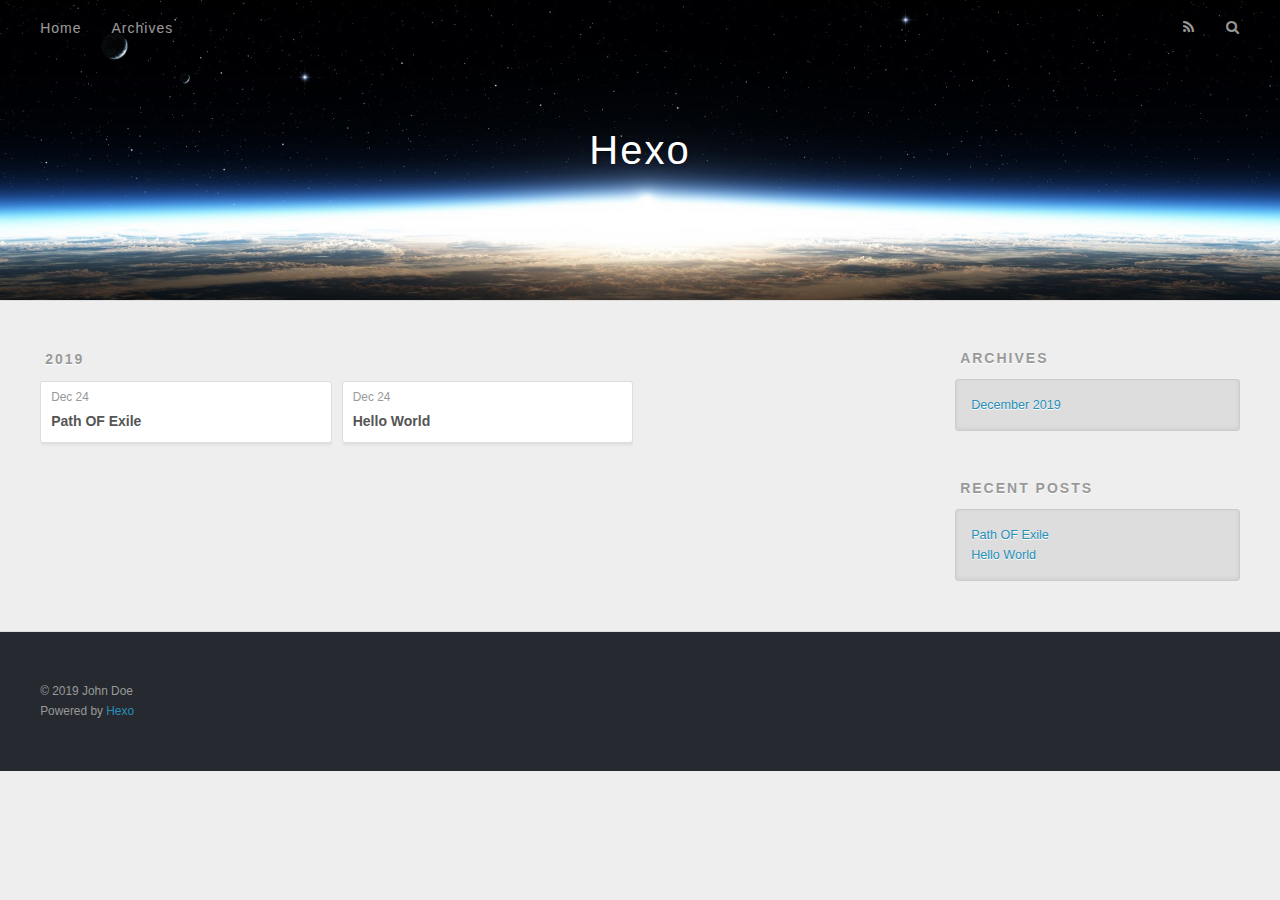
==== archives/index.html @ 82dcbf18 "Site updated: 2019-12-24 17:06:49" ====
<!DOCTYPE html>
<html>
<head>
  <meta charset="utf-8">
  

  
  <title>Archives | Hexo</title>
  <meta name="viewport" content="width=device-width, initial-scale=1, maximum-scale=1">
  <meta property="og:type" content="website">
<meta property="og:title" content="Hexo">
<meta property="og:url" content="http://yoursite.com/archives/index.html">
<meta property="og:site_name" content="Hexo">
<meta property="og:locale" content="en_US">
<meta property="article:author" content="John Doe">
<meta name="twitter:card" content="summary">
  
    <link rel="alternate" href="/atom.xml" title="Hexo" type="application/atom+xml">
  
  
    <link rel="icon" href="/favicon.png">
  
  
    <link href="//fonts.googleapis.com/css?family=Source+Code+Pro" rel="stylesheet" type="text/css">
  
  
<link rel="stylesheet" href="/css/style.css">

<meta name="generator" content="Hexo 4.2.0"></head>

<body>
  <div id="container">
    <div id="wrap">
      <header id="header">
  <div id="banner"></div>
  <div id="header-outer" class="outer">
    <div id="header-title" class="inner">
      <h1 id="logo-wrap">
        <a href="/" id="logo">Hexo</a>
      </h1>
      
    </div>
    <div id="header-inner" class="inner">
      <nav id="main-nav">
        <a id="main-nav-toggle" class="nav-icon"></a>
        
          <a class="main-nav-link" href="/">Home</a>
        
          <a class="main-nav-link" href="/archives">Archives</a>
        
      </nav>
      <nav id="sub-nav">
        
          <a id="nav-rss-link" class="nav-icon" href="/atom.xml" title="RSS Feed"></a>
        
        <a id="nav-search-btn" class="nav-icon" title="Search"></a>
      </nav>
      <div id="search-form-wrap">
        <form action="//google.com/search" method="get" accept-charset="UTF-8" class="search-form"><input type="search" name="q" class="search-form-input" placeholder="Search"><button type="submit" class="search-form-submit">&#xF002;</button><input type="hidden" name="sitesearch" value="http://yoursite.com"></form>
      </div>
    </div>
  </div>
</header>
      <div class="outer">
        <section id="main">
  
  
    
    
      
      
      <section class="archives-wrap">
        <div class="archive-year-wrap">
          <a href="/archives/2019" class="archive-year">2019</a>
        </div>
        <div class="archives">
    
    <article class="archive-article archive-type-post">
  <div class="archive-article-inner">
    <header class="archive-article-header">
      <a href="/2019/12/24/Path-OF-Exile/" class="archive-article-date">
  <time datetime="2019-12-24T11:16:27.000Z" itemprop="datePublished">Dec 24</time>
</a>
      
  
    <h1 itemprop="name">
      <a class="archive-article-title" href="/2019/12/24/Path-OF-Exile/">Path OF Exile</a>
    </h1>
  

    </header>
  </div>
</article>
  
    
    
    <article class="archive-article archive-type-post">
  <div class="archive-article-inner">
    <header class="archive-article-header">
      <a href="/2019/12/24/hello-world/" class="archive-article-date">
  <time datetime="2019-12-24T11:14:41.063Z" itemprop="datePublished">Dec 24</time>
</a>
      
  
    <h1 itemprop="name">
      <a class="archive-article-title" href="/2019/12/24/hello-world/">Hello World</a>
    </h1>
  

    </header>
  </div>
</article>
  
  
    </div></section>
  


</section>
        
          <aside id="sidebar">
  
    

  
    

  
    
  
    
  <div class="widget-wrap">
    <h3 class="widget-title">Archives</h3>
    <div class="widget">
      <ul class="archive-list"><li class="archive-list-item"><a class="archive-list-link" href="/archives/2019/12/">December 2019</a></li></ul>
    </div>
  </div>


  
    
  <div class="widget-wrap">
    <h3 class="widget-title">Recent Posts</h3>
    <div class="widget">
      <ul>
        
          <li>
            <a href="/2019/12/24/Path-OF-Exile/">Path OF Exile</a>
          </li>
        
          <li>
            <a href="/2019/12/24/hello-world/">Hello World</a>
          </li>
        
      </ul>
    </div>
  </div>

  
</aside>
        
      </div>
      <footer id="footer">
  
  <div class="outer">
    <div id="footer-info" class="inner">
      &copy; 2019 John Doe<br>
      Powered by <a href="http://hexo.io/" target="_blank">Hexo</a>
    </div>
  </div>
</footer>
    </div>
    <nav id="mobile-nav">
  
    <a href="/" class="mobile-nav-link">Home</a>
  
    <a href="/archives" class="mobile-nav-link">Archives</a>
  
</nav>
    

<script src="//ajax.googleapis.com/ajax/libs/jquery/2.0.3/jquery.min.js"></script>


  
<link rel="stylesheet" href="/fancybox/jquery.fancybox.css">

  
<script src="/fancybox/jquery.fancybox.pack.js"></script>




<script src="/js/script.js"></script>




  </div>
</body>
</html>
---- css/style.css ----
body {
  width: 100%;
}
body:before,
body:after {
  content: "";
  display: table;
}
body:after {
  clear: both;
}
html,
body,
div,
span,
applet,
object,
iframe,
h1,
h2,
h3,
h4,
h5,
h6,
p,
blockquote,
pre,
a,
abbr,
acronym,
address,
big,
cite,
code,
del,
dfn,
em,
img,
ins,
kbd,
q,
s,
samp,
small,
strike,
strong,
sub,
sup,
tt,
var,
dl,
dt,
dd,
ol,
ul,
li,
fieldset,
form,
label,
legend,
table,
caption,
tbody,
tfoot,
thead,
tr,
th,
td {
  margin: 0;
  padding: 0;
  border: 0;
  outline: 0;
  font-weight: inherit;
  font-style: inherit;
  font-family: inherit;
  font-size: 100%;
  vertical-align: baseline;
}
body {
  line-height: 1;
  color: #000;
  background: #fff;
}
ol,
ul {
  list-style: none;
}
table {
  border-collapse: separate;
  border-spacing: 0;
  vertical-align: middle;
}
caption,
th,
td {
  text-align: left;
  font-weight: normal;
  vertical-align: middle;
}
a img {
  border: none;
}
input,
button {
  margin: 0;
  padding: 0;
}
input::-moz-focus-inner,
button::-moz-focus-inner {
  border: 0;
  padding: 0;
}
@font-face {
  font-family: FontAwesome;
  font-style: normal;
  font-weight: normal;
  src: url("fonts/fontawesome-webfont.eot?v=#4.0.3");
  src: url("fonts/fontawesome-webfont.eot?#iefix&v=#4.0.3") format("embedded-opentype"), url("fonts/fontawesome-webfont.woff?v=#4.0.3") format("woff"), url("fonts/fontawesome-webfont.ttf?v=#4.0.3") format("truetype"), url("fonts/fontawesome-webfont.svg#fontawesomeregular?v=#4.0.3") format("svg");
}
html,
body,
#container {
  height: 100%;
}
body {
  background: #eee;
  font: 14px -apple-system, BlinkMacSystemFont, "Segoe UI", "Roboto", "Oxygen", "Ubuntu", "Cantarell", "Fira Sans", "Droid Sans", "Helvetica Neue", sans-serif;
  -webkit-text-size-adjust: 100%;
}
.outer {
  max-width: 1220px;
  margin: 0 auto;
  padding: 0 20px;
}
.outer:before,
.outer:after {
  content: "";
  display: table;
}
.outer:after {
  clear: both;
}
.inner {
  display: inline;
  float: left;
  width: 98.33333333333333%;
  margin: 0 0.833333333333333%;
}
.left,
.alignleft {
  float: left;
}
.right,
.alignright {
  float: right;
}
.clear {
  clear: both;
}
#container {
  position: relative;
}
.mobile-nav-on {
  overflow: hidden;
}
#wrap {
  height: 100%;
  width: 100%;
  position: absolute;
  top: 0;
  left: 0;
  -webkit-transition: 0.2s ease-out;
  -moz-transition: 0.2s ease-out;
  -ms-transition: 0.2s ease-out;
  transition: 0.2s ease-out;
  z-index: 1;
  background: #eee;
}
.mobile-nav-on #wrap {
  left: 280px;
}
@media screen and (min-width: 768px) {
  #main {
    display: inline;
    float: left;
    width: 73.33333333333333%;
    margin: 0 0.833333333333333%;
  }
}
.article-date,
.article-category-link,
.archive-year,
.widget-title {
  text-decoration: none;
  text-transform: uppercase;
  letter-spacing: 2px;
  color: #999;
  margin-bottom: 1em;
  margin-left: 5px;
  line-height: 1em;
  text-shadow: 0 1px #fff;
  font-weight: bold;
}
.article-inner,
.archive-article-inner {
  background: #fff;
  -webkit-box-shadow: 1px 2px 3px #ddd;
  box-shadow: 1px 2px 3px #ddd;
  border: 1px solid #ddd;
  border-radius: 3px;
}
.article-entry h1,
.widget h1 {
  font-size: 2em;
}
.article-entry h2,
.widget h2 {
  font-size: 1.5em;
}
.article-entry h3,
.widget h3 {
  font-size: 1.3em;
}
.article-entry h4,
.widget h4 {
  font-size: 1.2em;
}
.article-entry h5,
.widget h5 {
  font-size: 1em;
}
.article-entry h6,
.widget h6 {
  font-size: 1em;
  color: #999;
}
.article-entry hr,
.widget hr {
  border: 1px dashed #ddd;
}
.article-entry strong,
.widget strong {
  font-weight: bold;
}
.article-entry em,
.widget em,
.article-entry cite,
.widget cite {
  font-style: italic;
}
.article-entry sup,
.widget sup,
.article-entry sub,
.widget sub {
  font-size: 0.75em;
  line-height: 0;
  position: relative;
  vertical-align: baseline;
}
.article-entry sup,
.widget sup {
  top: -0.5em;
}
.article-entry sub,
.widget sub {
  bottom: -0.2em;
}
.article-entry small,
.widget small {
  font-size: 0.85em;
}
.article-entry acronym,
.widget acronym,
.article-entry abbr,
.widget abbr {
  border-bottom: 1px dotted;
}
.article-entry ul,
.widget ul,
.article-entry ol,
.widget ol,
.article-entry dl,
.widget dl {
  margin: 0 20px;
  line-height: 1.6em;
}
.article-entry ul ul,
.widget ul ul,
.article-entry ol ul,
.widget ol ul,
.article-entry ul ol,
.widget ul ol,
.article-entry ol ol,
.widget ol ol {
  margin-top: 0;
  margin-bottom: 0;
}
.article-entry ul,
.widget ul {
  list-style: disc;
}
.article-entry ol,
.widget ol {
  list-style: decimal;
}
.article-entry dt,
.widget dt {
  font-weight: bold;
}
#header {
  height: 300px;
  position: relative;
  border-bottom: 1px solid #ddd;
}
#header:before,
#header:after {
  content: "";
  position: absolute;
  left: 0;
  right: 0;
  height: 40px;
}
#header:before {
  top: 0;
  background: -webkit-linear-gradient(rgba(0,0,0,0.2), transparent);
  background: -moz-linear-gradient(rgba(0,0,0,0.2), transparent);
  background: -ms-linear-gradient(rgba(0,0,0,0.2), transparent);
  background: linear-gradient(rgba(0,0,0,0.2), transparent);
}
#header:after {
  bottom: 0;
  background: -webkit-linear-gradient(transparent, rgba(0,0,0,0.2));
  background: -moz-linear-gradient(transparent, rgba(0,0,0,0.2));
  background: -ms-linear-gradient(transparent, rgba(0,0,0,0.2));
  background: linear-gradient(transparent, rgba(0,0,0,0.2));
}
#header-outer {
  height: 100%;
  position: relative;
}
#header-inner {
  position: relative;
  overflow: hidden;
}
#banner {
  position: absolute;
  top: 0;
  left: 0;
  width: 100%;
  height: 100%;
  background: url("images/banner.jpg") center #000;
  -webkit-background-size: cover;
  -moz-background-size: cover;
  background-size: cover;
  z-index: -1;
}
#header-title {
  text-align: center;
  height: 40px;
  position: absolute;
  top: 50%;
  left: 0;
  margin-top: -20px;
}
#logo,
#subtitle {
  text-decoration: none;
  color: #fff;
  font-weight: 300;
  text-shadow: 0 1px 4px rgba(0,0,0,0.3);
}
#logo {
  font-size: 40px;
  line-height: 40px;
  letter-spacing: 2px;
}
#subtitle {
  font-size: 16px;
  line-height: 16px;
  letter-spacing: 1px;
}
#subtitle-wrap {
  margin-top: 16px;
}
#main-nav {
  float: left;
  margin-left: -15px;
}
.nav-icon,
.main-nav-link {
  float: left;
  color: #fff;
  opacity: 0.6;
  text-decoration: none;
  text-shadow: 0 1px rgba(0,0,0,0.2);
  -webkit-transition: opacity 0.2s;
  -moz-transition: opacity 0.2s;
  -ms-transition: opacity 0.2s;
  transition: opacity 0.2s;
  display: block;
  padding: 20px 15px;
}
.nav-icon:hover,
.main-nav-link:hover {
  opacity: 1;
}
.nav-icon {
  font-family: FontAwesome;
  text-align: center;
  font-size: 14px;
  width: 14px;
  height: 14px;
  padding: 20px 15px;
  position: relative;
  cursor: pointer;
}
.main-nav-link {
  font-weight: 300;
  letter-spacing: 1px;
}
@media screen and (max-width: 479px) {
  .main-nav-link {
    display: none;
  }
}
#main-nav-toggle {
  display: none;
}
#main-nav-toggle:before {
  content: "\f0c9";
}
@media screen and (max-width: 479px) {
  #main-nav-toggle {
    display: block;
  }
}
#sub-nav {
  float: right;
  margin-right: -15px;
}
#nav-rss-link:before {
  content: "\f09e";
}
#nav-search-btn:before {
  content: "\f002";
}
#search-form-wrap {
  position: absolute;
  top: 15px;
  width: 150px;
  height: 30px;
  right: -150px;
  opacity: 0;
  -webkit-transition: 0.2s ease-out;
  -moz-transition: 0.2s ease-out;
  -ms-transition: 0.2s ease-out;
  transition: 0.2s ease-out;
}
#search-form-wrap.on {
  opacity: 1;
  right: 0;
}
@media screen and (max-width: 479px) {
  #search-form-wrap {
    width: 100%;
    right: -100%;
  }
}
.search-form {
  position: absolute;
  top: 0;
  left: 0;
  right: 0;
  background: #fff;
  padding: 5px 15px;
  border-radius: 15px;
  -webkit-box-shadow: 0 0 10px rgba(0,0,0,0.3);
  box-shadow: 0 0 10px rgba(0,0,0,0.3);
}
.search-form-input {
  border: none;
  background: none;
  color: #555;
  width: 100%;
  font: 13px -apple-system, BlinkMacSystemFont, "Segoe UI", "Roboto", "Oxygen", "Ubuntu", "Cantarell", "Fira Sans", "Droid Sans", "Helvetica Neue", sans-serif;
  outline: none;
}
.search-form-input::-webkit-search-results-decoration,
.search-form-input::-webkit-search-cancel-button {
  -webkit-appearance: none;
}
.search-form-submit {
  position: absolute;
  top: 50%;
  right: 10px;
  margin-top: -7px;
  font: 13px FontAwesome;
  border: none;
  background: none;
  color: #bbb;
  cursor: pointer;
}
.search-form-submit:hover,
.search-form-submit:focus {
  color: #777;
}
.article {
  margin: 50px 0;
}
.article-inner {
  overflow: hidden;
}
.article-meta:before,
.article-meta:after {
  content: "";
  display: table;
}
.article-meta:after {
  clear: both;
}
.article-date {
  float: left;
}
.article-category {
  float: left;
  line-height: 1em;
  color: #ccc;
  text-shadow: 0 1px #fff;
  margin-left: 8px;
}
.article-category:before {
  content: "\2022";
}
.article-category-link {
  margin: 0 12px 1em;
}
.article-header {
  padding: 20px 20px 0;
}
.article-title {
  text-decoration: none;
  font-size: 2em;
  font-weight: bold;
  color: #555;
  line-height: 1.1em;
  -webkit-transition: color 0.2s;
  -moz-transition: color 0.2s;
  -ms-transition: color 0.2s;
  transition: color 0.2s;
}
a.article-title:hover {
  color: #258fb8;
}
.article-entry {
  color: #555;
  padding: 0 20px;
}
.article-entry:before,
.article-entry:after {
  content: "";
  display: table;
}
.article-entry:after {
  clear: both;
}
.article-entry p,
.article-entry table {
  line-height: 1.6em;
  margin: 1.6em 0;
}
.article-entry h1,
.article-entry h2,
.article-entry h3,
.article-entry h4,
.article-entry h5,
.article-entry h6 {
  font-weight: bold;
}
.article-entry h1,
.article-entry h2,
.article-entry h3,
.article-entry h4,
.article-entry h5,
.article-entry h6 {
  line-height: 1.1em;
  margin: 1.1em 0;
}
.article-entry a {
  color: #258fb8;
  text-decoration: none;
}
.article-entry a:hover {
  text-decoration: underline;
}
.article-entry ul,
.article-entry ol,
.article-entry dl {
  margin-top: 1.6em;
  margin-bottom: 1.6em;
}
.article-entry img,
.article-entry video {
  max-width: 100%;
  height: auto;
  display: block;
  margin: auto;
}
.article-entry iframe {
  border: none;
}
.article-entry table {
  width: 100%;
  border-collapse: collapse;
  border-spacing: 0;
}
.article-entry th {
  font-weight: bold;
  border-bottom: 3px solid #ddd;
  padding-bottom: 0.5em;
}
.article-entry td {
  border-bottom: 1px solid #ddd;
  padding: 10px 0;
}
.article-entry blockquote {
  font-family: Georgia, "Times New Roman", serif;
  font-size: 1.4em;
  margin: 1.6em 20px;
  text-align: center;
}
.article-entry blockquote footer {
  font-size: 14px;
  margin: 1.6em 0;
  font-family: -apple-system, BlinkMacSystemFont, "Segoe UI", "Roboto", "Oxygen", "Ubuntu", "Cantarell", "Fira Sans", "Droid Sans", "Helvetica Neue", sans-serif;
}
.article-entry blockquote footer cite:before {
  content: "—";
  padding: 0 0.5em;
}
.article-entry .pullquote {
  text-align: left;
  width: 45%;
  margin: 0;
}
.article-entry .pullquote.left {
  margin-left: 0.5em;
  margin-right: 1em;
}
.article-entry .pullquote.right {
  margin-right: 0.5em;
  margin-left: 1em;
}
.article-entry .caption {
  color: #999;
  display: block;
  font-size: 0.9em;
  margin-top: 0.5em;
  position: relative;
  text-align: center;
}
.article-entry .video-container {
  position: relative;
  padding-top: 56.25%;
  height: 0;
  overflow: hidden;
}
.article-entry .video-container iframe,
.article-entry .video-container object,
.article-entry .video-container embed {
  position: absolute;
  top: 0;
  left: 0;
  width: 100%;
  height: 100%;
  margin-top: 0;
}
.article-more-link a {
  display: inline-block;
  line-height: 1em;
  padding: 6px 15px;
  border-radius: 15px;
  background: #eee;
  color: #999;
  text-shadow: 0 1px #fff;
  text-decoration: none;
}
.article-more-link a:hover {
  background: #258fb8;
  color: #fff;
  text-decoration: none;
  text-shadow: 0 1px #1e7293;
}
.article-footer {
  font-size: 0.85em;
  line-height: 1.6em;
  border-top: 1px solid #ddd;
  padding-top: 1.6em;
  margin: 0 20px 20px;
}
.article-footer:before,
.article-footer:after {
  content: "";
  display: table;
}
.article-footer:after {
  clear: both;
}
.article-footer a {
  color: #999;
  text-decoration: none;
}
.article-footer a:hover {
  color: #555;
}
.article-tag-list-item {
  float: left;
  margin-right: 10px;
}
.article-tag-list-link:before {
  content: "#";
}
.article-comment-link {
  float: right;
}
.article-comment-link:before {
  content: "\f075";
  font-family: FontAwesome;
  padding-right: 8px;
}
.article-share-link {
  cursor: pointer;
  float: right;
  margin-left: 20px;
}
.article-share-link:before {
  content: "\f064";
  font-family: FontAwesome;
  padding-right: 6px;
}
#article-nav {
  position: relative;
}
#article-nav:before,
#article-nav:after {
  content: "";
  display: table;
}
#article-nav:after {
  clear: both;
}
@media screen and (min-width: 768px) {
  #article-nav {
    margin: 50px 0;
  }
  #article-nav:before {
    width: 8px;
    height: 8px;
    position: absolute;
    top: 50%;
    left: 50%;
    margin-top: -4px;
    margin-left: -4px;
    content: "";
    border-radius: 50%;
    background: #ddd;
    -webkit-box-shadow: 0 1px 2px #fff;
    box-shadow: 0 1px 2px #fff;
  }
}
.article-nav-link-wrap {
  text-decoration: none;
  text-shadow: 0 1px #fff;
  color: #999;
  -webkit-box-sizing: border-box;
  -moz-box-sizing: border-box;
  box-sizing: border-box;
  margin-top: 50px;
  text-align: center;
  display: block;
}
.article-nav-link-wrap:hover {
  color: #555;
}
@media screen and (min-width: 768px) {
  .article-nav-link-wrap {
    width: 50%;
    margin-top: 0;
  }
}
@media screen and (min-width: 768px) {
  #article-nav-newer {
    float: left;
    text-align: right;
    padding-right: 20px;
  }
}
@media screen and (min-width: 768px) {
  #article-nav-older {
    float: right;
    text-align: left;
    padding-left: 20px;
  }
}
.article-nav-caption {
  text-transform: uppercase;
  letter-spacing: 2px;
  color: #ddd;
  line-height: 1em;
  font-weight: bold;
}
#article-nav-newer .article-nav-caption {
  margin-right: -2px;
}
.article-nav-title {
  font-size: 0.85em;
  line-height: 1.6em;
  margin-top: 0.5em;
}
.article-share-box {
  position: absolute;
  display: none;
  background: #fff;
  -webkit-box-shadow: 1px 2px 10px rgba(0,0,0,0.2);
  box-shadow: 1px 2px 10px rgba(0,0,0,0.2);
  border-radius: 3px;
  margin-left: -145px;
  overflow: hidden;
  z-index: 1;
}
.article-share-box.on {
  display: block;
}
.article-share-input {
  width: 100%;
  background: none;
  -webkit-box-sizing: border-box;
  -moz-box-sizing: border-box;
  box-sizing: border-box;
  font: 14px -apple-system, BlinkMacSystemFont, "Segoe UI", "Roboto", "Oxygen", "Ubuntu", "Cantarell", "Fira Sans", "Droid Sans", "Helvetica Neue", sans-serif;
  padding: 0 15px;
  color: #555;
  outline: none;
  border: 1px solid #ddd;
  border-radius: 3px 3px 0 0;
  height: 36px;
  line-height: 36px;
}
.article-share-links {
  background: #eee;
}
.article-share-links:before,
.article-share-links:after {
  content: "";
  display: table;
}
.article-share-links:after {
  clear: both;
}
.article-share-twitter,
.article-share-facebook,
.article-share-pinterest,
.article-share-google {
  width: 50px;
  height: 36px;
  display: block;
  float: left;
  position: relative;
  color: #999;
  text-shadow: 0 1px #fff;
}
.article-share-twitter:before,
.article-share-facebook:before,
.article-share-pinterest:before,
.article-share-google:before {
  font-size: 20px;
  font-family: FontAwesome;
  width: 20px;
  height: 20px;
  position: absolute;
  top: 50%;
  left: 50%;
  margin-top: -10px;
  margin-left: -10px;
  text-align: center;
}
.article-share-twitter:hover,
.article-share-facebook:hover,
.article-share-pinterest:hover,
.article-share-google:hover {
  color: #fff;
}
.article-share-twitter:before {
  content: "\f099";
}
.article-share-twitter:hover {
  background: #00aced;
  text-shadow: 0 1px #008abe;
}
.article-share-facebook:before {
  content: "\f09a";
}
.article-share-facebook:hover {
  background: #3b5998;
  text-shadow: 0 1px #2f477a;
}
.article-share-pinterest:before {
  content: "\f0d2";
}
.article-share-pinterest:hover {
  background: #cb2027;
  text-shadow: 0 1px #a21a1f;
}
.article-share-google:before {
  content: "\f0d5";
}
.article-share-google:hover {
  background: #dd4b39;
  text-shadow: 0 1px #be3221;
}
.article-gallery {
  background: #000;
  position: relative;
}
.article-gallery-photos {
  position: relative;
  overflow: hidden;
}
.article-gallery-img {
  display: none;
  max-width: 100%;
}
.article-gallery-img:first-child {
  display: block;
}
.article-gallery-img.loaded {
  position: absolute;
  display: block;
}
.article-gallery-img img {
  display: block;
  max-width: 100%;
  margin: 0 auto;
}
#comments {
  background: #fff;
  -webkit-box-shadow: 1px 2px 3px #ddd;
  box-shadow: 1px 2px 3px #ddd;
  padding: 20px;
  border: 1px solid #ddd;
  border-radius: 3px;
  margin: 50px 0;
}
#comments a {
  color: #258fb8;
}
.archives-wrap {
  margin: 50px 0;
}
.archives:before,
.archives:after {
  content: "";
  display: table;
}
.archives:after {
  clear: both;
}
.archive-year-wrap {
  margin-bottom: 1em;
}
.archives {
  -webkit-column-gap: 10px;
  -moz-column-gap: 10px;
  column-gap: 10px;
}
@media screen and (min-width: 480px) and (max-width: 767px) {
  .archives {
    -webkit-column-count: 2;
    -moz-column-count: 2;
    column-count: 2;
  }
}
@media screen and (min-width: 768px) {
  .archives {
    -webkit-column-count: 3;
    -moz-column-count: 3;
    column-count: 3;
  }
}
.archive-article {
  -webkit-column-break-inside: avoid;
  page-break-inside: avoid;
  overflow: hidden;
  break-inside: avoid-column;
}
.archive-article-inner {
  padding: 10px;
  margin-bottom: 15px;
}
.archive-article-title {
  text-decoration: none;
  font-weight: bold;
  color: #555;
  -webkit-transition: color 0.2s;
  -moz-transition: color 0.2s;
  -ms-transition: color 0.2s;
  transition: color 0.2s;
  line-height: 1.6em;
}
.archive-article-title:hover {
  color: #258fb8;
}
.archive-article-footer {
  margin-top: 1em;
}
.archive-article-date {
  color: #999;
  text-decoration: none;
  font-size: 0.85em;
  line-height: 1em;
  margin-bottom: 0.5em;
  display: block;
}
#page-nav {
  margin: 50px auto;
  background: #fff;
  -webkit-box-shadow: 1px 2px 3px #ddd;
  box-shadow: 1px 2px 3px #ddd;
  border: 1px solid #ddd;
  border-radius: 3px;
  text-align: center;
  color: #999;
  overflow: hidden;
}
#page-nav:before,
#page-nav:after {
  content: "";
  display: table;
}
#page-nav:after {
  clear: both;
}
#page-nav a,
#page-nav span {
  padding: 10px 20px;
  line-height: 1;
  height: 2ex;
}
#page-nav a {
  color: #999;
  text-decoration: none;
}
#page-nav a:hover {
  background: #999;
  color: #fff;
}
#page-nav .prev {
  float: left;
}
#page-nav .next {
  float: right;
}
#page-nav .page-number {
  display: inline-block;
}
@media screen and (max-width: 479px) {
  #page-nav .page-number {
    display: none;
  }
}
#page-nav .current {
  color: #555;
  font-weight: bold;
}
#page-nav .space {
  color: #ddd;
}
#footer {
  background: #262a30;
  padding: 50px 0;
  border-top: 1px solid #ddd;
  color: #999;
}
#footer a {
  color: #258fb8;
  text-decoration: none;
}
#footer a:hover {
  text-decoration: underline;
}
#footer-info {
  line-height: 1.6em;
  font-size: 0.85em;
}
.article-entry pre,
.article-entry .highlight {
  background: #2d2d2d;
  margin: 0 -20px;
  padding: 15px 20px;
  border-style: solid;
  border-color: #ddd;
  border-width: 1px 0;
  overflow: auto;
  color: #ccc;
  line-height: 22.400000000000002px;
}
.article-entry .highlight .gutter pre,
.article-entry .gist .gist-file .gist-data .line-numbers {
  color: #666;
  font-size: 0.85em;
}
.article-entry pre,
.article-entry code {
  font-family: "Source Code Pro", Consolas, Monaco, Menlo, Consolas, monospace;
}
.article-entry code {
  background: #eee;
  text-shadow: 0 1px #fff;
  padding: 0 0.3em;
}
.article-entry pre code {
  background: none;
  text-shadow: none;
  padding: 0;
}
.article-entry .highlight pre {
  border: none;
  margin: 0;
  padding: 0;
}
.article-entry .highlight table {
  margin: 0;
  width: auto;
}
.article-entry .highlight td {
  border: none;
  padding: 0;
}
.article-entry .highlight figcaption {
  font-size: 0.85em;
  color: #999;
  line-height: 1em;
  margin-bottom: 1em;
}
.article-entry .highlight figcaption:before,
.article-entry .highlight figcaption:after {
  content: "";
  display: table;
}
.article-entry .highlight figcaption:after {
  clear: both;
}
.article-entry .highlight figcaption a {
  float: right;
}
.article-entry .highlight .gutter pre {
  text-align: right;
  padding-right: 20px;
}
.article-entry .highlight .line {
  height: 22.400000000000002px;
}
.article-entry .highlight .line.marked {
  background: #515151;
}
.article-entry .gist {
  margin: 0 -20px;
  border-style: solid;
  border-color: #ddd;
  border-width: 1px 0;
  background: #2d2d2d;
  padding: 15px 20px 15px 0;
}
.article-entry .gist .gist-file {
  border: none;
  font-family: "Source Code Pro", Consolas, Monaco, Menlo, Consolas, monospace;
  margin: 0;
}
.article-entry .gist .gist-file .gist-data {
  background: none;
  border: none;
}
.article-entry .gist .gist-file .gist-data .line-numbers {
  background: none;
  border: none;
  padding: 0 20px 0 0;
}
.article-entry .gist .gist-file .gist-data .line-data {
  padding: 0 !important;
}
.article-entry .gist .gist-file .highlight {
  margin: 0;
  padding: 0;
  border: none;
}
.article-entry .gist .gist-file .gist-meta {
  background: #2d2d2d;
  color: #999;
  font: 0.85em -apple-system, BlinkMacSystemFont, "Segoe UI", "Roboto", "Oxygen", "Ubuntu", "Cantarell", "Fira Sans", "Droid Sans", "Helvetica Neue", sans-serif;
  text-shadow: 0 0;
  padding: 0;
  margin-top: 1em;
  margin-left: 20px;
}
.article-entry .gist .gist-file .gist-meta a {
  color: #258fb8;
  font-weight: normal;
}
.article-entry .gist .gist-file .gist-meta a:hover {
  text-decoration: underline;
}
pre .comment,
pre .title {
  color: #999;
}
pre .variable,
pre .attribute,
pre .tag,
pre .regexp,
pre .ruby .constant,
pre .xml .tag .title,
pre .xml .pi,
pre .xml .doctype,
pre .html .doctype,
pre .css .id,
pre .css .class,
pre .css .pseudo {
  color: #f2777a;
}
pre .number,
pre .preprocessor,
pre .built_in,
pre .literal,
pre .params,
pre .constant {
  color: #f99157;
}
pre .class,
pre .ruby .class .title,
pre .css .rules .attribute {
  color: #9c9;
}
pre .string,
pre .value,
pre .inheritance,
pre .header,
pre .ruby .symbol,
pre .xml .cdata {
  color: #9c9;
}
pre .css .hexcolor {
  color: #6cc;
}
pre .function,
pre .python .decorator,
pre .python .title,
pre .ruby .function .title,
pre .ruby .title .keyword,
pre .perl .sub,
pre .javascript .title,
pre .coffeescript .title {
  color: #69c;
}
pre .keyword,
pre .javascript .function {
  color: #c9c;
}
@media screen and (max-width: 479px) {
  #mobile-nav {
    position: absolute;
    top: 0;
    left: 0;
    width: 280px;
    height: 100%;
    background: #191919;
    border-right: 1px solid #fff;
  }
}
@media screen and (max-width: 479px) {
  .mobile-nav-link {
    display: block;
    color: #999;
    text-decoration: none;
    padding: 15px 20px;
    font-weight: bold;
  }
  .mobile-nav-link:hover {
    color: #fff;
  }
}
@media screen and (min-width: 768px) {
  #sidebar {
    display: inline;
    float: left;
    width: 23.333333333333332%;
    margin: 0 0.833333333333333%;
  }
}
.widget-wrap {
  margin: 50px 0;
}
.widget {
  color: #777;
  text-shadow: 0 1px #fff;
  background: #ddd;
  -webkit-box-shadow: 0 -1px 4px #ccc inset;
  box-shadow: 0 -1px 4px #ccc inset;
  border: 1px solid #ccc;
  padding: 15px;
  border-radius: 3px;
}
.widget a {
  color: #258fb8;
  text-decoration: none;
}
.widget a:hover {
  text-decoration: underline;
}
.widget ul ul,
.widget ol ul,
.widget dl ul,
.widget ul ol,
.widget ol ol,
.widget dl ol,
.widget ul dl,
.widget ol dl,
.widget dl dl {
  margin-left: 15px;
  list-style: disc;
}
.widget {
  line-height: 1.6em;
  word-wrap: break-word;
  font-size: 0.9em;
}
.widget ul,
.widget ol {
  list-style: none;
  margin: 0;
}
.widget ul ul,
.widget ol ul,
.widget ul ol,
.widget ol ol {
  margin: 0 20px;
}
.widget ul ul,
.widget ol ul {
  list-style: disc;
}
.widget ul ol,
.widget ol ol {
  list-style: decimal;
}
.category-list-count,
.tag-list-count,
.archive-list-count {
  padding-left: 5px;
  color: #999;
  font-size: 0.85em;
}
.category-list-count:before,
.tag-list-count:before,
.archive-list-count:before {
  content: "(";
}
.category-list-count:after,
.tag-list-count:after,
.archive-list-count:after {
  content: ")";
}
.tagcloud a {
  margin-right: 5px;
  display: inline-block;
}
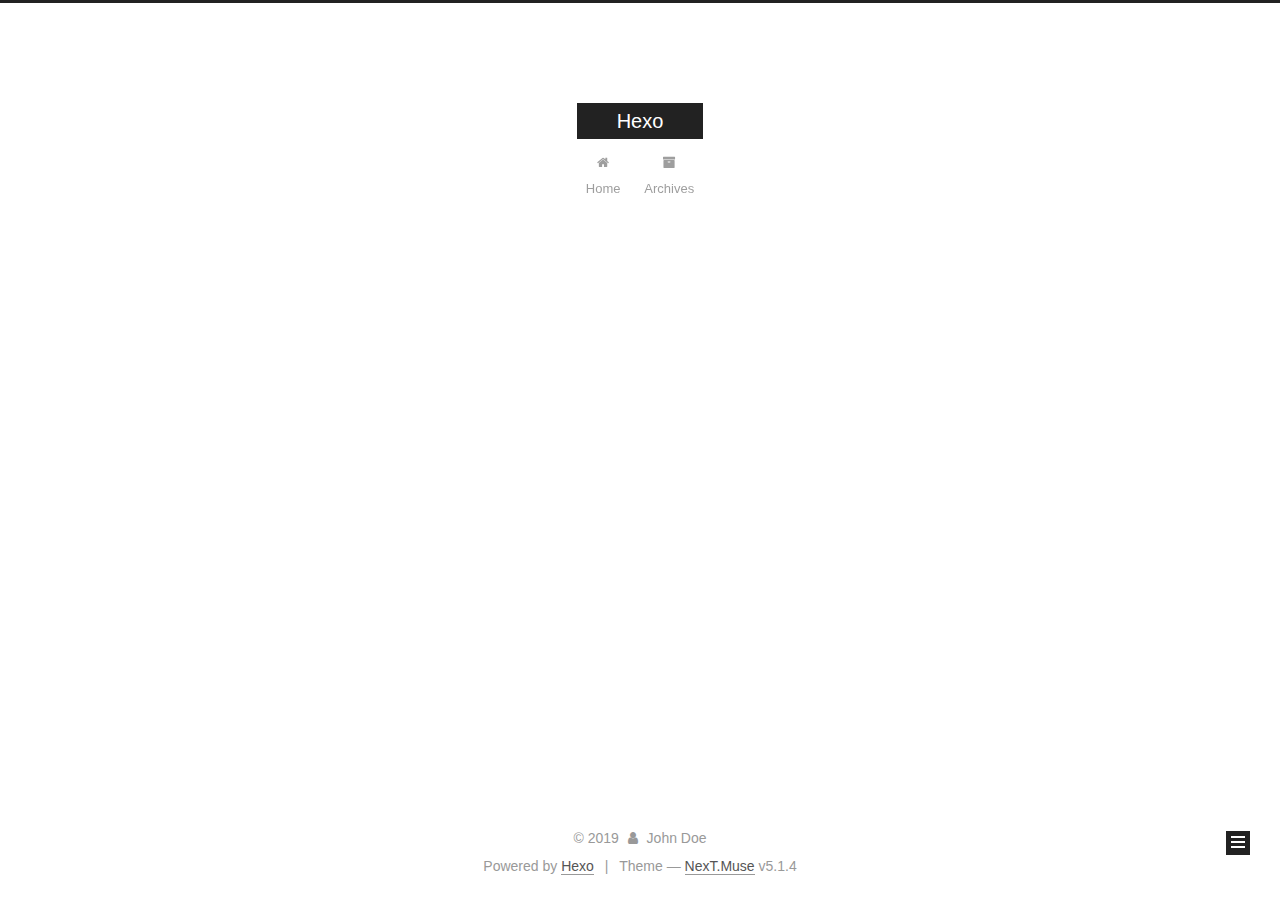
==== commit 6e740dd1: "Site updated: 2019-12-24 17:44:12" ====
--- a/archives/index.html
+++ b/archives/index.html
@@ -1,201 +1,588 @@
 <!DOCTYPE html>
-<html>
+
+
+
+  
+
+
+<html class="theme-next muse use-motion" lang="en">
 <head>
-  <meta charset="utf-8">
-  
-
-  
-  <title>Archives | Hexo</title>
-  <meta name="viewport" content="width=device-width, initial-scale=1, maximum-scale=1">
-  <meta property="og:type" content="website">
+  <meta charset="UTF-8"/>
+<meta http-equiv="X-UA-Compatible" content="IE=edge" />
+<meta name="viewport" content="width=device-width, initial-scale=1, maximum-scale=1"/>
+<meta name="theme-color" content="#222">
+
+
+
+
+
+
+
+
+
+<meta http-equiv="Cache-Control" content="no-transform" />
+<meta http-equiv="Cache-Control" content="no-siteapp" />
+
+
+
+
+
+
+
+
+
+
+
+
+
+
+
+
+  
+  
+  <link href="/lib/fancybox/source/jquery.fancybox.css?v=2.1.5" rel="stylesheet" type="text/css" />
+
+
+
+
+
+
+
+<link href="/lib/font-awesome/css/font-awesome.min.css?v=4.6.2" rel="stylesheet" type="text/css" />
+
+<link href="/css/main.css?v=5.1.4" rel="stylesheet" type="text/css" />
+
+
+  <link rel="apple-touch-icon" sizes="180x180" href="/images/apple-touch-icon-next.png?v=5.1.4">
+
+
+  <link rel="icon" type="image/png" sizes="32x32" href="/images/favicon-32x32-next.png?v=5.1.4">
+
+
+  <link rel="icon" type="image/png" sizes="16x16" href="/images/favicon-16x16-next.png?v=5.1.4">
+
+
+  <link rel="mask-icon" href="/images/logo.svg?v=5.1.4" color="#222">
+
+
+
+
+
+  <meta name="keywords" content="Hexo, NexT" />
+
+
+
+
+
+
+
+
+
+
+<meta property="og:type" content="website">
 <meta property="og:title" content="Hexo">
 <meta property="og:url" content="http://yoursite.com/archives/index.html">
 <meta property="og:site_name" content="Hexo">
 <meta property="og:locale" content="en_US">
 <meta property="article:author" content="John Doe">
 <meta name="twitter:card" content="summary">
-  
-    <link rel="alternate" href="/atom.xml" title="Hexo" type="application/atom+xml">
-  
-  
-    <link rel="icon" href="/favicon.png">
-  
-  
-    <link href="//fonts.googleapis.com/css?family=Source+Code+Pro" rel="stylesheet" type="text/css">
-  
-  
-<link rel="stylesheet" href="/css/style.css">
+
+
+
+<script type="text/javascript" id="hexo.configurations">
+  var NexT = window.NexT || {};
+  var CONFIG = {
+    root: '/',
+    scheme: 'Muse',
+    version: '5.1.4',
+    sidebar: {"position":"left","display":"post","offset":12,"b2t":false,"scrollpercent":false,"onmobile":false},
+    fancybox: true,
+    tabs: true,
+    motion: {"enable":true,"async":false,"transition":{"post_block":"fadeIn","post_header":"slideDownIn","post_body":"slideDownIn","coll_header":"slideLeftIn","sidebar":"slideUpIn"}},
+    duoshuo: {
+      userId: '0',
+      author: 'Author'
+    },
+    algolia: {
+      applicationID: '',
+      apiKey: '',
+      indexName: '',
+      hits: {"per_page":10},
+      labels: {"input_placeholder":"Search for Posts","hits_empty":"We didn't find any results for the search: ${query}","hits_stats":"${hits} results found in ${time} ms"}
+    }
+  };
+</script>
+
+
+
+  <link rel="canonical" href="http://yoursite.com/archives/"/>
+
+
+
+
+
+  <title>Archive | Hexo</title>
+  
+
+
+
+
+
+
+
 
 <meta name="generator" content="Hexo 4.2.0"></head>
 
-<body>
-  <div id="container">
-    <div id="wrap">
-      <header id="header">
-  <div id="banner"></div>
-  <div id="header-outer" class="outer">
-    <div id="header-title" class="inner">
-      <h1 id="logo-wrap">
-        <a href="/" id="logo">Hexo</a>
-      </h1>
-      
+<body itemscope itemtype="http://schema.org/WebPage" lang="en">
+
+  
+  
+    
+  
+
+  <div class="container sidebar-position-left page-archive">
+    <div class="headband"></div>
+
+    <header id="header" class="header" itemscope itemtype="http://schema.org/WPHeader">
+      <div class="header-inner"><div class="site-brand-wrapper">
+  <div class="site-meta ">
+    
+
+    <div class="custom-logo-site-title">
+      <a href="/"  class="brand" rel="start">
+        <span class="logo-line-before"><i></i></span>
+        <span class="site-title">Hexo</span>
+        <span class="logo-line-after"><i></i></span>
+      </a>
     </div>
-    <div id="header-inner" class="inner">
-      <nav id="main-nav">
-        <a id="main-nav-toggle" class="nav-icon"></a>
-        
-          <a class="main-nav-link" href="/">Home</a>
-        
-          <a class="main-nav-link" href="/archives">Archives</a>
-        
-      </nav>
-      <nav id="sub-nav">
-        
-          <a id="nav-rss-link" class="nav-icon" href="/atom.xml" title="RSS Feed"></a>
-        
-        <a id="nav-search-btn" class="nav-icon" title="Search"></a>
-      </nav>
-      <div id="search-form-wrap">
-        <form action="//google.com/search" method="get" accept-charset="UTF-8" class="search-form"><input type="search" name="q" class="search-form-input" placeholder="Search"><button type="submit" class="search-form-submit">&#xF002;</button><input type="hidden" name="sitesearch" value="http://yoursite.com"></form>
+      
+        <p class="site-subtitle"></p>
+      
+  </div>
+
+  <div class="site-nav-toggle">
+    <button>
+      <span class="btn-bar"></span>
+      <span class="btn-bar"></span>
+      <span class="btn-bar"></span>
+    </button>
+  </div>
+</div>
+
+<nav class="site-nav">
+  
+
+  
+    <ul id="menu" class="menu">
+      
+        
+        <li class="menu-item menu-item-home">
+          <a href="/%20" rel="section">
+            
+              <i class="menu-item-icon fa fa-fw fa-home"></i> <br />
+            
+            Home
+          </a>
+        </li>
+      
+        
+        <li class="menu-item menu-item-archives">
+          <a href="/archives/%20" rel="section">
+            
+              <i class="menu-item-icon fa fa-fw fa-archive"></i> <br />
+            
+            Archives
+          </a>
+        </li>
+      
+
+      
+    </ul>
+  
+
+  
+</nav>
+
+
+
+ </div>
+    </header>
+
+    <main id="main" class="main">
+      <div class="main-inner">
+        <div class="content-wrap">
+          <div id="content" class="content">
+            
+
+  
+  
+  
+  <div class="post-block archive">
+    <div id="posts" class="posts-collapse">
+      <span class="archive-move-on"></span>
+
+      <span class="archive-page-counter">
+        
+        
+        
+          
+        
+        Um..! 2 posts in total. Keep on posting.
+      </span>
+
+      
+
+        
+        
+        
+
+        
+          
+          <div class="collection-title">
+            <h1 class="archive-year" id="archive-year-2019">2019</h1>
+          </div>
+        
+        
+
+        
+
+  <article class="post post-type-normal" itemscope itemtype="http://schema.org/Article">
+    <header class="post-header">
+
+      <h2 class="post-title">
+        
+            <a class="post-title-link" href="/2019/12/24/Path-OF-Exile/" itemprop="url">
+              
+                <span itemprop="name">Path OF Exile</span>
+              
+            </a>
+        
+      </h2>
+
+      <div class="post-meta">
+        <time class="post-time" itemprop="dateCreated"
+              datetime="2019-12-24T03:16:27-08:00"
+              content="2019-12-24" >
+          12-24
+        </time>
       </div>
+
+    </header>
+  </article>
+
+
+
+      
+
+        
+        
+        
+
+        
+        
+
+        
+
+  <article class="post post-type-normal" itemscope itemtype="http://schema.org/Article">
+    <header class="post-header">
+
+      <h2 class="post-title">
+        
+            <a class="post-title-link" href="/2019/12/24/hello-world/" itemprop="url">
+              
+                <span itemprop="name">Hello World</span>
+              
+            </a>
+        
+      </h2>
+
+      <div class="post-meta">
+        <time class="post-time" itemprop="dateCreated"
+              datetime="2019-12-24T03:14:41-08:00"
+              content="2019-12-24" >
+          12-24
+        </time>
+      </div>
+
+    </header>
+  </article>
+
+
+
+      
+
     </div>
   </div>
-</header>
-      <div class="outer">
-        <section id="main">
-  
-  
-    
-    
-      
-      
-      <section class="archives-wrap">
-        <div class="archive-year-wrap">
-          <a href="/archives/2019" class="archive-year">2019</a>
+  
+  
+  
+
+  
+
+
+
+          </div>
+          
+
+
+          
+
         </div>
-        <div class="archives">
-    
-    <article class="archive-article archive-type-post">
-  <div class="archive-article-inner">
-    <header class="archive-article-header">
-      <a href="/2019/12/24/Path-OF-Exile/" class="archive-article-date">
-  <time datetime="2019-12-24T11:16:27.000Z" itemprop="datePublished">Dec 24</time>
-</a>
-      
-  
-    <h1 itemprop="name">
-      <a class="archive-article-title" href="/2019/12/24/Path-OF-Exile/">Path OF Exile</a>
-    </h1>
-  
-
-    </header>
-  </div>
-</article>
-  
-    
-    
-    <article class="archive-article archive-type-post">
-  <div class="archive-article-inner">
-    <header class="archive-article-header">
-      <a href="/2019/12/24/hello-world/" class="archive-article-date">
-  <time datetime="2019-12-24T11:14:41.063Z" itemprop="datePublished">Dec 24</time>
-</a>
-      
-  
-    <h1 itemprop="name">
-      <a class="archive-article-title" href="/2019/12/24/hello-world/">Hello World</a>
-    </h1>
-  
-
-    </header>
-  </div>
-</article>
-  
-  
-    </div></section>
-  
-
-
-</section>
-        
-          <aside id="sidebar">
-  
-    
-
-  
-    
-
-  
-    
-  
-    
-  <div class="widget-wrap">
-    <h3 class="widget-title">Archives</h3>
-    <div class="widget">
-      <ul class="archive-list"><li class="archive-list-item"><a class="archive-list-link" href="/archives/2019/12/">December 2019</a></li></ul>
+        
+          
+  
+  <div class="sidebar-toggle">
+    <div class="sidebar-toggle-line-wrap">
+      <span class="sidebar-toggle-line sidebar-toggle-line-first"></span>
+      <span class="sidebar-toggle-line sidebar-toggle-line-middle"></span>
+      <span class="sidebar-toggle-line sidebar-toggle-line-last"></span>
     </div>
   </div>
 
-
-  
+  <aside id="sidebar" class="sidebar">
     
-  <div class="widget-wrap">
-    <h3 class="widget-title">Recent Posts</h3>
-    <div class="widget">
-      <ul>
-        
-          <li>
-            <a href="/2019/12/24/Path-OF-Exile/">Path OF Exile</a>
-          </li>
-        
-          <li>
-            <a href="/2019/12/24/hello-world/">Hello World</a>
-          </li>
-        
-      </ul>
+    <div class="sidebar-inner">
+
+      
+
+      
+
+      <section class="site-overview-wrap sidebar-panel sidebar-panel-active">
+        <div class="site-overview">
+          <div class="site-author motion-element" itemprop="author" itemscope itemtype="http://schema.org/Person">
+            
+              <p class="site-author-name" itemprop="name">John Doe</p>
+              <p class="site-description motion-element" itemprop="description"></p>
+          </div>
+
+          <nav class="site-state motion-element">
+
+            
+              <div class="site-state-item site-state-posts">
+              
+                <a href="/archives/%20%7C%7C%20archive">
+              
+                  <span class="site-state-item-count">2</span>
+                  <span class="site-state-item-name">posts</span>
+                </a>
+              </div>
+            
+
+            
+
+            
+
+          </nav>
+
+          
+
+          
+
+          
+          
+
+          
+          
+
+          
+
+        </div>
+      </section>
+
+      
+
+      
+
     </div>
+  </aside>
+
+
+        
+      </div>
+    </main>
+
+    <footer id="footer" class="footer">
+      <div class="footer-inner">
+        <div class="copyright">&copy; <span itemprop="copyrightYear">2019</span>
+  <span class="with-love">
+    <i class="fa fa-user"></i>
+  </span>
+  <span class="author" itemprop="copyrightHolder">John Doe</span>
+
+  
+</div>
+
+
+  <div class="powered-by">Powered by <a class="theme-link" target="_blank" href="https://hexo.io">Hexo</a></div>
+
+
+
+  <span class="post-meta-divider">|</span>
+
+
+
+  <div class="theme-info">Theme &mdash; <a class="theme-link" target="_blank" href="https://github.com/iissnan/hexo-theme-next">NexT.Muse</a> v5.1.4</div>
+
+
+
+
+        
+
+
+
+
+
+
+
+        
+      </div>
+    </footer>
+
+    
+      <div class="back-to-top">
+        <i class="fa fa-arrow-up"></i>
+        
+      </div>
+    
+
+    
+
   </div>
 
   
-</aside>
-        
-      </div>
-      <footer id="footer">
-  
-  <div class="outer">
-    <div id="footer-info" class="inner">
-      &copy; 2019 John Doe<br>
-      Powered by <a href="http://hexo.io/" target="_blank">Hexo</a>
-    </div>
-  </div>
-</footer>
-    </div>
-    <nav id="mobile-nav">
-  
-    <a href="/" class="mobile-nav-link">Home</a>
-  
-    <a href="/archives" class="mobile-nav-link">Archives</a>
-  
-</nav>
-    
-
-<script src="//ajax.googleapis.com/ajax/libs/jquery/2.0.3/jquery.min.js"></script>
-
-
-  
-<link rel="stylesheet" href="/fancybox/jquery.fancybox.css">
-
-  
-<script src="/fancybox/jquery.fancybox.pack.js"></script>
-
-
-
-
-<script src="/js/script.js"></script>
-
-
-
-
-  </div>
+
+<script type="text/javascript">
+  if (Object.prototype.toString.call(window.Promise) !== '[object Function]') {
+    window.Promise = null;
+  }
+</script>
+
+
+
+
+
+
+
+
+
+  
+
+
+
+
+
+
+
+
+
+
+
+
+  
+  
+    <script type="text/javascript" src="/lib/jquery/index.js?v=2.1.3"></script>
+  
+
+  
+  
+    <script type="text/javascript" src="/lib/fastclick/lib/fastclick.min.js?v=1.0.6"></script>
+  
+
+  
+  
+    <script type="text/javascript" src="/lib/jquery_lazyload/jquery.lazyload.js?v=1.9.7"></script>
+  
+
+  
+  
+    <script type="text/javascript" src="/lib/velocity/velocity.min.js?v=1.2.1"></script>
+  
+
+  
+  
+    <script type="text/javascript" src="/lib/velocity/velocity.ui.min.js?v=1.2.1"></script>
+  
+
+  
+  
+    <script type="text/javascript" src="/lib/fancybox/source/jquery.fancybox.pack.js?v=2.1.5"></script>
+  
+
+
+  
+
+
+  <script type="text/javascript" src="/js/src/utils.js?v=5.1.4"></script>
+
+  <script type="text/javascript" src="/js/src/motion.js?v=5.1.4"></script>
+
+
+
+  
+  
+
+  
+
+  
+
+
+  <script type="text/javascript" src="/js/src/bootstrap.js?v=5.1.4"></script>
+
+
+
+  
+
+
+  
+
+
+
+
+	
+
+
+
+
+
+  
+
+
+
+
+
+  
+
+
+
+
+
+
+
+
+
+
+
+
+  
+
+
+
+
+
+  
+
+  
+
+  
+
+  
+  
+
+  
+
+  
+
+  
+
 </body>
-</html>+</html>
--- a/css/main.css
+++ b/css/main.css
@@ -0,0 +1,2662 @@
+/* normalize.css v3.0.2 | MIT License | git.io/normalize */
+html {
+  font-family: sans-serif; /* 1 */
+  -ms-text-size-adjust: 100%; /* 2 */
+  -webkit-text-size-adjust: 100%; /* 2 */
+}
+body {
+  margin: 0;
+}
+article,
+aside,
+details,
+figcaption,
+figure,
+footer,
+header,
+hgroup,
+main,
+menu,
+nav,
+section,
+summary {
+  display: block;
+}
+audio,
+canvas,
+progress,
+video {
+  display: inline-block; /* 1 */
+  vertical-align: baseline; /* 2 */
+}
+audio:not([controls]) {
+  display: none;
+  height: 0;
+}
+[hidden],
+template {
+  display: none;
+}
+a {
+  background-color: transparent;
+}
+a:active,
+a:hover {
+  outline: 0;
+}
+abbr[title] {
+  border-bottom: 1px dotted;
+}
+b,
+strong {
+  font-weight: bold;
+}
+dfn {
+  font-style: italic;
+}
+h1 {
+  font-size: 2em;
+  margin: 0.67em 0;
+}
+mark {
+  background: #ff0;
+  color: #000;
+}
+small {
+  font-size: 80%;
+}
+sub,
+sup {
+  font-size: 75%;
+  line-height: 0;
+  position: relative;
+  vertical-align: baseline;
+}
+sup {
+  top: -0.5em;
+}
+sub {
+  bottom: -0.25em;
+}
+img {
+  border: 0;
+}
+svg:not(:root) {
+  overflow: hidden;
+}
+figure {
+  margin: 1em 40px;
+}
+hr {
+  -moz-box-sizing: content-box;
+  box-sizing: content-box;
+  height: 0;
+}
+pre {
+  overflow: auto;
+}
+code,
+kbd,
+pre,
+samp {
+  font-family: monospace, monospace;
+  font-size: 1em;
+}
+button,
+input,
+optgroup,
+select,
+textarea {
+  color: inherit; /* 1 */
+  font: inherit; /* 2 */
+  margin: 0; /* 3 */
+}
+button {
+  overflow: visible;
+}
+button,
+select {
+  text-transform: none;
+}
+button,
+html input[type="button"],
+input[type="reset"],
+input[type="submit"] {
+  -webkit-appearance: button; /* 2 */
+  cursor: pointer; /* 3 */
+}
+button[disabled],
+html input[disabled] {
+  cursor: default;
+}
+button::-moz-focus-inner,
+input::-moz-focus-inner {
+  border: 0;
+  padding: 0;
+}
+input {
+  line-height: normal;
+}
+input[type="checkbox"],
+input[type="radio"] {
+  box-sizing: border-box; /* 1 */
+  padding: 0; /* 2 */
+}
+input[type="number"]::-webkit-inner-spin-button,
+input[type="number"]::-webkit-outer-spin-button {
+  height: auto;
+}
+input[type="search"] {
+  -webkit-appearance: textfield; /* 1 */
+  -moz-box-sizing: content-box;
+  -webkit-box-sizing: content-box; /* 2 */
+  box-sizing: content-box;
+}
+input[type="search"]::-webkit-search-cancel-button,
+input[type="search"]::-webkit-search-decoration {
+  -webkit-appearance: none;
+}
+fieldset {
+  border: 1px solid #c0c0c0;
+  margin: 0 2px;
+  padding: 0.35em 0.625em 0.75em;
+}
+legend {
+  border: 0; /* 1 */
+  padding: 0; /* 2 */
+}
+textarea {
+  overflow: auto;
+}
+optgroup {
+  font-weight: bold;
+}
+table {
+  border-collapse: collapse;
+  border-spacing: 0;
+}
+td,
+th {
+  padding: 0;
+}
+::selection {
+  background: #262a30;
+  color: #fff;
+}
+body {
+  position: relative;
+  font-family: 'Lato', "PingFang SC", "Microsoft YaHei", sans-serif;
+  font-size: 14px;
+  line-height: 2;
+  color: #555;
+  background: #fff;
+}
+@media (max-width: 767px) {
+  body {
+    padding-right: 0 !important;
+  }
+}
+@media (min-width: 768px) and (max-width: 991px) {
+  body {
+    padding-right: 0 !important;
+  }
+}
+@media (min-width: 1600px) {
+  body {
+    font-size: 16px;
+  }
+}
+h1,
+h2,
+h3,
+h4,
+h5,
+h6 {
+  margin: 0;
+  padding: 0;
+  font-weight: bold;
+  line-height: 1.5;
+  font-family: 'Lato', "PingFang SC", "Microsoft YaHei", sans-serif;
+}
+h2,
+h3,
+h4,
+h5,
+h6 {
+  margin: 20px 0 15px;
+}
+h1 {
+  font-size: 22px;
+}
+@media (max-width: 767px) {
+  h1 {
+    font-size: 18px;
+  }
+}
+h2 {
+  font-size: 20px;
+}
+@media (max-width: 767px) {
+  h2 {
+    font-size: 16px;
+  }
+}
+h3 {
+  font-size: 18px;
+}
+@media (max-width: 767px) {
+  h3 {
+    font-size: 14px;
+  }
+}
+h4 {
+  font-size: 16px;
+}
+@media (max-width: 767px) {
+  h4 {
+    font-size: 12px;
+  }
+}
+h5 {
+  font-size: 14px;
+}
+@media (max-width: 767px) {
+  h5 {
+    font-size: 10px;
+  }
+}
+h6 {
+  font-size: 12px;
+}
+@media (max-width: 767px) {
+  h6 {
+    font-size: 8px;
+  }
+}
+p {
+  margin: 0 0 20px 0;
+}
+a {
+  color: #555;
+  text-decoration: none;
+  outline: none;
+  border-bottom: 1px solid #999;
+  word-wrap: break-word;
+}
+a:hover {
+  color: #222;
+  border-bottom-color: #222;
+}
+blockquote {
+  margin: 0;
+  padding: 0;
+}
+img {
+  display: block;
+  margin: auto;
+  max-width: 100%;
+  height: auto;
+}
+hr {
+  margin: 40px 0;
+  height: 3px;
+  border: none;
+  background-color: #ddd;
+  background-image: repeating-linear-gradient(-45deg, #fff, #fff 4px, transparent 4px, transparent 8px);
+}
+blockquote {
+  padding: 0 15px;
+  color: #666;
+  border-left: 4px solid #ddd;
+}
+blockquote cite::before {
+  content: "-";
+  padding: 0 5px;
+}
+dt {
+  font-weight: 700;
+}
+dd {
+  margin: 0;
+  padding: 0;
+}
+kbd {
+  border: 1px solid #ccc;
+  border-radius: 0.2em;
+  box-shadow: 0.1em 0.1em 0.2em rgba(0,0,0,0.1);
+  background-color: #f9f9f9;
+  font-family: inherit;
+  background-image: -webkit-linear-gradient(top, #eee, #fff, #eee);
+  padding: 0.1em 0.3em;
+  white-space: nowrap;
+}
+.text-left {
+  text-align: left;
+}
+.text-center {
+  text-align: center;
+}
+.text-right {
+  text-align: right;
+}
+.text-justify {
+  text-align: justify;
+}
+.text-nowrap {
+  white-space: nowrap;
+}
+.text-lowercase {
+  text-transform: lowercase;
+}
+.text-uppercase {
+  text-transform: uppercase;
+}
+.text-capitalize {
+  text-transform: capitalize;
+}
+.center-block {
+  display: block;
+  margin-left: auto;
+  margin-right: auto;
+}
+.clearfix:before,
+.clearfix:after {
+  content: " ";
+  display: table;
+}
+.clearfix:after {
+  clear: both;
+}
+.pullquote {
+  width: 45%;
+}
+.pullquote.left {
+  float: left;
+  margin-left: 5px;
+  margin-right: 10px;
+}
+.pullquote.right {
+  float: right;
+  margin-left: 10px;
+  margin-right: 5px;
+}
+.affix.affix.affix {
+  position: fixed;
+}
+.translation {
+  margin-top: -20px;
+  font-size: 14px;
+  color: #999;
+}
+.scrollbar-measure {
+  width: 100px;
+  height: 100px;
+  overflow: scroll;
+  position: absolute;
+  top: -9999px;
+}
+.use-motion .motion-element {
+  opacity: 0;
+}
+table {
+  margin: 20px 0;
+  width: 100%;
+  border-collapse: collapse;
+  border-spacing: 0;
+  border: 1px solid #ddd;
+  font-size: 14px;
+  table-layout: fixed;
+  word-wrap: break-all;
+}
+table>tbody>tr:nth-of-type(odd) {
+  background-color: #f9f9f9;
+}
+table>tbody>tr:hover {
+  background-color: #f5f5f5;
+}
+caption,
+th,
+td {
+  padding: 8px;
+  text-align: left;
+  vertical-align: middle;
+  font-weight: normal;
+}
+th,
+td {
+  border-bottom: 3px solid #ddd;
+  border-right: 1px solid #eee;
+}
+th {
+  padding-bottom: 10px;
+  font-weight: 700;
+}
+td {
+  border-bottom-width: 1px;
+}
+html,
+body {
+  height: 100%;
+}
+.container {
+  position: relative;
+  min-height: 100%;
+}
+.header-inner {
+  margin: 0 auto;
+  padding: 100px 0 70px;
+  width: 700px;
+}
+@media (min-width: 1600px) {
+  .container .header-inner {
+    width: 900px;
+  }
+}
+.main {
+  padding-bottom: 150px;
+}
+.main-inner {
+  margin: 0 auto;
+  width: 700px;
+}
+@media (min-width: 1600px) {
+  .container .main-inner {
+    width: 900px;
+  }
+}
+.footer {
+  position: absolute;
+  left: 0;
+  bottom: 0;
+  width: 100%;
+  min-height: 50px;
+}
+.footer-inner {
+  box-sizing: border-box;
+  margin: 20px auto;
+  width: 700px;
+}
+@media (min-width: 1600px) {
+  .container .footer-inner {
+    width: 900px;
+  }
+}
+pre,
+.highlight {
+  overflow: auto;
+  margin: 20px 0;
+  padding: 0;
+  font-size: 13px;
+  color: #4d4d4c;
+  background: #f7f7f7;
+  line-height: 1.6;
+}
+pre,
+code {
+  font-family: consolas, Menlo, "PingFang SC", "Microsoft YaHei", monospace;
+}
+code {
+  padding: 2px 4px;
+  word-wrap: break-word;
+  color: #555;
+  background: #eee;
+  border-radius: 3px;
+  font-size: 13px;
+}
+pre {
+  padding: 10px;
+}
+pre code {
+  padding: 0;
+  color: #4d4d4c;
+  background: none;
+  text-shadow: none;
+}
+.highlight {
+  border-radius: 1px;
+}
+.highlight pre {
+  border: none;
+  margin: 0;
+  padding: 10px 0;
+}
+.highlight table {
+  margin: 0;
+  width: auto;
+  border: none;
+}
+.highlight td {
+  border: none;
+  padding: 0;
+}
+.highlight figcaption {
+  font-size: 1em;
+  color: #4d4d4c;
+  line-height: 1em;
+  margin-bottom: 1em;
+}
+.highlight figcaption:before,
+.highlight figcaption:after {
+  content: " ";
+  display: table;
+}
+.highlight figcaption:after {
+  clear: both;
+}
+.highlight figcaption a {
+  float: right;
+  color: #4d4d4c;
+}
+.highlight figcaption a:hover {
+  border-bottom-color: #4d4d4c;
+}
+.highlight .gutter pre {
+  padding-left: 10px;
+  padding-right: 10px;
+  color: #869194;
+  text-align: right;
+  background-color: #eff2f3;
+}
+.highlight .code pre {
+  width: 100%;
+  padding-left: 10px;
+  padding-right: 10px;
+  background-color: #f7f7f7;
+}
+.highlight .line {
+  height: 20px;
+}
+.gutter {
+  -webkit-user-select: none;
+  -moz-user-select: none;
+  -ms-user-select: none;
+  user-select: none;
+}
+.gist table {
+  width: auto;
+}
+.gist table td {
+  border: none;
+}
+pre .deletion {
+  background: #fdd;
+}
+pre .addition {
+  background: #dfd;
+}
+pre .meta {
+  color: #8959a8;
+}
+pre .comment {
+  color: #8e908c;
+}
+pre .variable,
+pre .attribute,
+pre .tag,
+pre .regexp,
+pre .ruby .constant,
+pre .xml .tag .title,
+pre .xml .pi,
+pre .xml .doctype,
+pre .html .doctype,
+pre .css .id,
+pre .css .class,
+pre .css .pseudo {
+  color: #c82829;
+}
+pre .number,
+pre .preprocessor,
+pre .built_in,
+pre .literal,
+pre .params,
+pre .constant,
+pre .command {
+  color: #f5871f;
+}
+pre .ruby .class .title,
+pre .css .rules .attribute,
+pre .string,
+pre .value,
+pre .inheritance,
+pre .header,
+pre .ruby .symbol,
+pre .xml .cdata,
+pre .special,
+pre .number,
+pre .formula {
+  color: #718c00;
+}
+pre .title,
+pre .css .hexcolor {
+  color: #3e999f;
+}
+pre .function,
+pre .python .decorator,
+pre .python .title,
+pre .ruby .function .title,
+pre .ruby .title .keyword,
+pre .perl .sub,
+pre .javascript .title,
+pre .coffeescript .title {
+  color: #4271ae;
+}
+pre .keyword,
+pre .javascript .function {
+  color: #8959a8;
+}
+.full-image.full-image.full-image.full-image {
+  border: none;
+  max-width: 100%;
+  width: auto;
+  margin: 20px auto 25px;
+}
+@media (min-width: 992px) {
+  .full-image.full-image.full-image.full-image {
+    max-width: none;
+    width: 110%;
+    margin: 25px -5%;
+  }
+}
+.blockquote-center,
+.page-home .post-type-quote blockquote,
+.page-post-detail .post-type-quote blockquote {
+  position: relative;
+  margin: 40px 0;
+  padding: 0;
+  border-left: none;
+  text-align: center;
+}
+.blockquote-center::before,
+.page-home .post-type-quote blockquote::before,
+.page-post-detail .post-type-quote blockquote::before,
+.blockquote-center::after,
+.page-home .post-type-quote blockquote::after,
+.page-post-detail .post-type-quote blockquote::after {
+  position: absolute;
+  content: ' ';
+  display: block;
+  width: 100%;
+  height: 24px;
+  opacity: 0.2;
+  background-repeat: no-repeat;
+  background-position: 0 -6px;
+  background-size: 22px 22px;
+}
+.blockquote-center::before,
+.page-home .post-type-quote blockquote::before,
+.page-post-detail .post-type-quote blockquote::before {
+  top: -20px;
+  background-image: url("../images/quote-l.svg");
+  border-top: 1px solid #ccc;
+}
+.blockquote-center::after,
+.page-home .post-type-quote blockquote::after,
+.page-post-detail .post-type-quote blockquote::after {
+  bottom: -20px;
+  background-image: url("../images/quote-r.svg");
+  border-bottom: 1px solid #ccc;
+  background-position: 100% 8px;
+}
+.blockquote-center p,
+.page-home .post-type-quote blockquote p,
+.page-post-detail .post-type-quote blockquote p,
+.blockquote-center div,
+.page-home .post-type-quote blockquote div,
+.page-post-detail .post-type-quote blockquote div {
+  text-align: center;
+}
+.post .post-body .group-picture img {
+  box-sizing: border-box;
+  padding: 0 3px;
+  border: none;
+}
+.post .group-picture-row {
+  overflow: hidden;
+  margin-top: 6px;
+}
+.post .group-picture-row:first-child {
+  margin-top: 0;
+}
+.post .group-picture-column {
+  float: left;
+}
+.page-post-detail .post-body .group-picture-column {
+  float: none;
+  margin-top: 10px;
+  width: auto !important;
+}
+.page-post-detail .post-body .group-picture-column img {
+  margin: 0 auto;
+}
+.page-archive .group-picture-container {
+  overflow: hidden;
+}
+.page-archive .group-picture-row {
+  float: left;
+}
+.page-archive .group-picture-row:first-child {
+  margin-top: 6px;
+}
+.page-archive .group-picture-column {
+  max-width: 150px;
+  max-height: 150px;
+}
+.post-body .note {
+  position: relative;
+  padding: 15px;
+  margin-bottom: 20px;
+  border: 1px solid #eee;
+  border-left-width: 5px;
+  border-radius: 3px;
+}
+.post-body .note h2,
+.post-body .note h3,
+.post-body .note h4,
+.post-body .note h5,
+.post-body .note h6 {
+  margin-top: 0;
+  margin-bottom: 0;
+  border-bottom: initial;
+  padding-top: 0 !important;
+}
+.post-body .note p:first-child,
+.post-body .note ul:first-child,
+.post-body .note ol:first-child,
+.post-body .note table:first-child,
+.post-body .note pre:first-child,
+.post-body .note blockquote:first-child {
+  margin-top: 0;
+}
+.post-body .note p:last-child,
+.post-body .note ul:last-child,
+.post-body .note ol:last-child,
+.post-body .note table:last-child,
+.post-body .note pre:last-child,
+.post-body .note blockquote:last-child {
+  margin-bottom: 0;
+}
+.post-body .note.default {
+  border-left-color: #777;
+}
+.post-body .note.default h2,
+.post-body .note.default h3,
+.post-body .note.default h4,
+.post-body .note.default h5,
+.post-body .note.default h6 {
+  color: #777;
+}
+.post-body .note.primary {
+  border-left-color: #6f42c1;
+}
+.post-body .note.primary h2,
+.post-body .note.primary h3,
+.post-body .note.primary h4,
+.post-body .note.primary h5,
+.post-body .note.primary h6 {
+  color: #6f42c1;
+}
+.post-body .note.info {
+  border-left-color: #428bca;
+}
+.post-body .note.info h2,
+.post-body .note.info h3,
+.post-body .note.info h4,
+.post-body .note.info h5,
+.post-body .note.info h6 {
+  color: #428bca;
+}
+.post-body .note.success {
+  border-left-color: #5cb85c;
+}
+.post-body .note.success h2,
+.post-body .note.success h3,
+.post-body .note.success h4,
+.post-body .note.success h5,
+.post-body .note.success h6 {
+  color: #5cb85c;
+}
+.post-body .note.warning {
+  border-left-color: #f0ad4e;
+}
+.post-body .note.warning h2,
+.post-body .note.warning h3,
+.post-body .note.warning h4,
+.post-body .note.warning h5,
+.post-body .note.warning h6 {
+  color: #f0ad4e;
+}
+.post-body .note.danger {
+  border-left-color: #d9534f;
+}
+.post-body .note.danger h2,
+.post-body .note.danger h3,
+.post-body .note.danger h4,
+.post-body .note.danger h5,
+.post-body .note.danger h6 {
+  color: #d9534f;
+}
+.post-body .label {
+  display: inline;
+  padding: 0 2px;
+  white-space: nowrap;
+}
+.post-body .label.default {
+  background-color: #f0f0f0;
+}
+.post-body .label.primary {
+  background-color: #efe6f7;
+}
+.post-body .label.info {
+  background-color: #e5f2f8;
+}
+.post-body .label.success {
+  background-color: #e7f4e9;
+}
+.post-body .label.warning {
+  background-color: #fcf6e1;
+}
+.post-body .label.danger {
+  background-color: #fae8eb;
+}
+.post-body .tabs {
+  position: relative;
+  display: block;
+  margin-bottom: 20px;
+  padding-top: 10px;
+}
+.post-body .tabs ul.nav-tabs {
+  margin: 0;
+  padding: 0;
+  display: flex;
+  margin-bottom: -1px;
+}
+@media (max-width: 413px) {
+  .post-body .tabs ul.nav-tabs {
+    display: block;
+    margin-bottom: 5px;
+  }
+}
+.post-body .tabs ul.nav-tabs li.tab {
+  list-style-type: none !important;
+  margin: 0 0.25em 0 0;
+  border-top: 3px solid transparent;
+  border-left: 1px solid transparent;
+  border-right: 1px solid transparent;
+}
+@media (max-width: 413px) {
+  .post-body .tabs ul.nav-tabs li.tab {
+    margin: initial;
+    border-top: 1px solid transparent;
+    border-left: 3px solid transparent;
+    border-right: 1px solid transparent;
+    border-bottom: 1px solid transparent;
+  }
+}
+.post-body .tabs ul.nav-tabs li.tab a {
+  outline: 0;
+  border-bottom: initial;
+  display: block;
+  line-height: 1.8em;
+  padding: 0.25em 0.75em;
+  transition-duration: 0.2s;
+  transition-timing-function: ease-out;
+  transition-delay: 0s;
+}
+.post-body .tabs ul.nav-tabs li.tab a i {
+  width: 1.285714285714286em;
+}
+.post-body .tabs ul.nav-tabs li.tab.active {
+  border-top: 3px solid #fc6423;
+  border-left: 1px solid #ddd;
+  border-right: 1px solid #ddd;
+  background-color: #fff;
+}
+@media (max-width: 413px) {
+  .post-body .tabs ul.nav-tabs li.tab.active {
+    border-top: 1px solid #ddd;
+    border-left: 3px solid #fc6423;
+    border-right: 1px solid #ddd;
+    border-bottom: 1px solid #ddd;
+  }
+}
+.post-body .tabs ul.nav-tabs li.tab.active a {
+  cursor: default;
+  color: #555;
+}
+.post-body .tabs .tab-content {
+  background-color: #fff;
+}
+.post-body .tabs .tab-content .tab-pane {
+  border: 1px solid #ddd;
+  padding: 20px 20px 0 20px;
+}
+.post-body .tabs .tab-content .tab-pane:not(.active) {
+  display: none !important;
+}
+.post-body .tabs .tab-content .tab-pane.active {
+  display: block !important;
+}
+.btn {
+  display: inline-block;
+  padding: 0 20px;
+  font-size: 14px;
+  color: #fff;
+  background: #222;
+  border: 2px solid #222;
+  text-decoration: none;
+  border-radius: 0;
+  transition-property: background-color;
+  transition-duration: 0.2s;
+  transition-timing-function: ease-in-out;
+  transition-delay: 0s;
+  line-height: 2;
+}
+.btn:hover {
+  border-color: #222;
+  color: #222;
+  background: #fff;
+}
+.btn +.btn {
+  margin: 0 0 8px 8px;
+}
+.btn .fa-fw {
+  width: 1.285714285714286em;
+  text-align: left;
+}
+.btn-bar {
+  display: block;
+  width: 22px;
+  height: 2px;
+  background: #555;
+  border-radius: 1px;
+}
+.btn-bar+.btn-bar {
+  margin-top: 4px;
+}
+.pagination {
+  margin: 120px 0 40px;
+  text-align: center;
+  border-top: 1px solid #eee;
+}
+.page-number-basic,
+.pagination .prev,
+.pagination .next,
+.pagination .page-number,
+.pagination .space {
+  display: inline-block;
+  position: relative;
+  top: -1px;
+  margin: 0 10px;
+  padding: 0 11px;
+}
+@media (max-width: 767px) {
+  .page-number-basic,
+  .pagination .prev,
+  .pagination .next,
+  .pagination .page-number,
+  .pagination .space {
+    margin: 0 5px;
+  }
+}
+.pagination .prev,
+.pagination .next,
+.pagination .page-number {
+  border-bottom: 0;
+  border-top: 1px solid #eee;
+  transition-property: border-color;
+  transition-duration: 0.2s;
+  transition-timing-function: ease-in-out;
+  transition-delay: 0s;
+}
+.pagination .prev:hover,
+.pagination .next:hover,
+.pagination .page-number:hover {
+  border-top-color: #222;
+}
+.pagination .space {
+  padding: 0;
+  margin: 0;
+}
+.pagination .prev {
+  margin-left: 0;
+}
+.pagination .next {
+  margin-right: 0;
+}
+.pagination .page-number.current {
+  color: #fff;
+  background: #ccc;
+  border-top-color: #ccc;
+}
+@media (max-width: 767px) {
+  .pagination {
+    border-top: none;
+  }
+  .pagination .prev,
+  .pagination .next,
+  .pagination .page-number {
+    margin-bottom: 10px;
+    border-top: 0;
+    border-bottom: 1px solid #eee;
+    padding: 0 10px;
+  }
+  .pagination .prev:hover,
+  .pagination .next:hover,
+  .pagination .page-number:hover {
+    border-bottom-color: #222;
+  }
+}
+.comments {
+  margin: 60px 20px 0;
+}
+.tag-cloud {
+  text-align: center;
+}
+.tag-cloud a {
+  display: inline-block;
+  margin: 10px;
+}
+.back-to-top {
+  box-sizing: border-box;
+  position: fixed;
+  bottom: -100px;
+  right: 30px;
+  z-index: 1050;
+  padding: 0 6px;
+  width: 24px;
+  background: #222;
+  font-size: 12px;
+  opacity: 1;
+  color: #fff;
+  cursor: pointer;
+  text-align: center;
+  -webkit-transform: translateZ(0);
+  transition-property: bottom;
+  transition-duration: 0.2s;
+  transition-timing-function: ease-in-out;
+  transition-delay: 0s;
+}
+@media (min-width: 768px) and (max-width: 991px) {
+  .back-to-top {
+    display: none !important;
+  }
+}
+@media (max-width: 767px) {
+  .back-to-top {
+    display: none !important;
+  }
+}
+.back-to-top.back-to-top-on {
+  bottom: 19px;
+}
+.header {
+  background: transparent;
+}
+.header-inner {
+  position: relative;
+}
+.headband {
+  height: 3px;
+  background: #222;
+}
+.site-meta {
+  margin: 0;
+  text-align: center;
+}
+@media (max-width: 767px) {
+  .site-meta {
+    text-align: center;
+  }
+}
+.brand {
+  position: relative;
+  display: inline-block;
+  padding: 0 40px;
+  color: #fff;
+  background: #222;
+  border-bottom: none;
+}
+.brand:hover {
+  color: #fff;
+}
+.logo {
+  display: inline-block;
+  margin-right: 5px;
+  line-height: 36px;
+  vertical-align: top;
+}
+.site-title {
+  display: inline-block;
+  vertical-align: top;
+  line-height: 36px;
+  font-size: 20px;
+  font-weight: normal;
+  font-family: 'Lato', "PingFang SC", "Microsoft YaHei", sans-serif;
+}
+.site-subtitle {
+  margin-top: 10px;
+  font-size: 13px;
+  color: #999;
+}
+.use-motion .brand {
+  opacity: 0;
+}
+.use-motion .logo,
+.use-motion .site-title,
+.use-motion .site-subtitle {
+  opacity: 0;
+  position: relative;
+  top: -10px;
+}
+.site-nav-toggle {
+  display: none;
+  position: absolute;
+  top: 10px;
+  left: 10px;
+}
+@media (max-width: 767px) {
+  .site-nav-toggle {
+    display: block;
+  }
+}
+.site-nav-toggle button {
+  margin-top: 2px;
+  padding: 9px 10px;
+  background: transparent;
+  border: none;
+}
+@media (max-width: 767px) {
+  .site-nav {
+    display: none;
+    margin: 0 -10px;
+    padding: 0 10px;
+    clear: both;
+    border-top: 1px solid #ddd;
+  }
+}
+@media (min-width: 768px) and (max-width: 991px) {
+  .site-nav {
+    display: block !important;
+  }
+}
+@media (min-width: 992px) {
+  .site-nav {
+    display: block !important;
+  }
+}
+.menu {
+  margin-top: 20px;
+  padding-left: 0;
+  text-align: center;
+}
+.menu .menu-item {
+  display: inline-block;
+  margin: 0 10px;
+  list-style: none;
+}
+@media screen and (max-width: 767px) {
+  .menu .menu-item {
+    margin-top: 10px;
+  }
+}
+.menu .menu-item a {
+  display: block;
+  font-size: 13px;
+  line-height: inherit;
+  border-bottom: 1px solid transparent;
+  transition-property: border-color;
+  transition-duration: 0.2s;
+  transition-timing-function: ease-in-out;
+  transition-delay: 0s;
+}
+.menu .menu-item a:hover {
+  border-bottom-color: #222;
+}
+.menu .menu-item .fa {
+  margin-right: 5px;
+}
+.use-motion .menu-item {
+  opacity: 0;
+}
+.post-body {
+  font-family: 'Lato', "PingFang SC", "Microsoft YaHei", sans-serif;
+}
+@media (max-width: 767px) {
+  .post-body {
+    word-break: break-word;
+  }
+}
+.post-body .fancybox img {
+  display: block !important;
+  margin: 0 auto;
+  cursor: pointer;
+  cursor: zoom-in;
+  cursor: -webkit-zoom-in;
+}
+.post-body .image-caption,
+.post-body .figure .caption {
+  margin: -20px auto 15px;
+  text-align: center;
+  font-size: 14px;
+  color: #999;
+  font-weight: bold;
+  line-height: 1;
+}
+.post-sticky-flag {
+  display: inline-block;
+  font-size: 16px;
+  -ms-transform: rotate(30deg);
+  -webkit-transform: rotate(30deg);
+  -moz-transform: rotate(30deg);
+  -ms-transform: rotate(30deg);
+  -o-transform: rotate(30deg);
+  transform: rotate(30deg);
+}
+.use-motion .post-block,
+.use-motion .pagination,
+.use-motion .comments {
+  opacity: 0;
+}
+.use-motion .post-header {
+  opacity: 0;
+}
+.use-motion .post-body {
+  opacity: 0;
+}
+.use-motion .collection-title {
+  opacity: 0;
+}
+.posts-expand {
+  padding-top: 40px;
+}
+@media (max-width: 767px) {
+  .posts-expand {
+    margin: 0 20px;
+  }
+  .post-body pre .gutter pre {
+    padding-right: 10px;
+  }
+  .post-body .highlight {
+    margin-left: 0px;
+    margin-right: 0px;
+    padding: 0;
+  }
+  .post-body .highlight .gutter pre {
+    padding-right: 10px;
+  }
+}
+@media (min-width: 992px) {
+  .posts-expand .post-body {
+    text-align: justify;
+  }
+}
+.posts-expand .post-body h2,
+.posts-expand .post-body h3,
+.posts-expand .post-body h4,
+.posts-expand .post-body h5,
+.posts-expand .post-body h6 {
+  padding-top: 10px;
+}
+.posts-expand .post-body h2 .header-anchor,
+.posts-expand .post-body h3 .header-anchor,
+.posts-expand .post-body h4 .header-anchor,
+.posts-expand .post-body h5 .header-anchor,
+.posts-expand .post-body h6 .header-anchor {
+  float: right;
+  margin-left: 10px;
+  color: #ccc;
+  border-bottom-style: none;
+  visibility: hidden;
+}
+.posts-expand .post-body h2 .header-anchor:hover,
+.posts-expand .post-body h3 .header-anchor:hover,
+.posts-expand .post-body h4 .header-anchor:hover,
+.posts-expand .post-body h5 .header-anchor:hover,
+.posts-expand .post-body h6 .header-anchor:hover {
+  color: inherit;
+}
+.posts-expand .post-body h2:hover .header-anchor,
+.posts-expand .post-body h3:hover .header-anchor,
+.posts-expand .post-body h4:hover .header-anchor,
+.posts-expand .post-body h5:hover .header-anchor,
+.posts-expand .post-body h6:hover .header-anchor {
+  visibility: visible;
+}
+.posts-expand .post-body ul li {
+  list-style: circle;
+}
+.posts-expand .post-body img {
+  box-sizing: border-box;
+  margin: auto;
+  padding: 3px;
+  border: 1px solid #ddd;
+}
+.posts-expand .post-body .fancybox img {
+  margin: 0 auto 25px;
+}
+@media (max-width: 767px) {
+  .posts-collapse {
+    margin: 0 20px;
+  }
+  .posts-collapse .post-title,
+  .posts-collapse .post-meta {
+    display: block;
+    width: auto;
+    text-align: left;
+  }
+}
+.posts-collapse {
+  position: relative;
+  z-index: 1010;
+  margin-left: 55px;
+}
+.posts-collapse::after {
+  content: " ";
+  position: absolute;
+  top: 20px;
+  left: 0;
+  margin-left: -2px;
+  width: 4px;
+  height: 100%;
+  background: #f5f5f5;
+  z-index: -1;
+}
+@media (max-width: 767px) {
+  .posts-collapse {
+    margin: 0 20px;
+  }
+}
+.posts-collapse .collection-title {
+  position: relative;
+  margin: 60px 0;
+}
+.posts-collapse .collection-title h1,
+.posts-collapse .collection-title h2 {
+  margin-left: 20px;
+}
+.posts-collapse .collection-title small {
+  color: #bbb;
+  margin-left: 5px;
+}
+.posts-collapse .collection-title::before {
+  content: " ";
+  position: absolute;
+  left: 0;
+  top: 50%;
+  margin-left: -4px;
+  margin-top: -4px;
+  width: 8px;
+  height: 8px;
+  background: #bbb;
+  border-radius: 50%;
+}
+.posts-collapse .post {
+  margin: 30px 0;
+}
+.posts-collapse .post-header {
+  position: relative;
+  transition-duration: 0.2s;
+  transition-timing-function: ease-in-out;
+  transition-delay: 0s;
+  transition-property: border;
+  border-bottom: 1px dashed #ccc;
+}
+.posts-collapse .post-header::before {
+  content: " ";
+  position: absolute;
+  left: 0;
+  top: 12px;
+  width: 6px;
+  height: 6px;
+  margin-left: -4px;
+  background: #bbb;
+  border-radius: 50%;
+  border: 1px solid #fff;
+  transition-duration: 0.2s;
+  transition-timing-function: ease-in-out;
+  transition-delay: 0s;
+  transition-property: background;
+}
+.posts-collapse .post-header:hover {
+  border-bottom-color: #666;
+}
+.posts-collapse .post-header:hover::before {
+  background: #222;
+}
+.posts-collapse .post-meta {
+  position: absolute;
+  font-size: 12px;
+  left: 20px;
+  top: 5px;
+}
+.posts-collapse .post-comments-count {
+  display: none;
+}
+.posts-collapse .post-title {
+  margin-left: 60px;
+  font-size: 16px;
+  font-weight: normal;
+  line-height: inherit;
+}
+.posts-collapse .post-title::after {
+  margin-left: 3px;
+  opacity: 0.6;
+}
+.posts-collapse .post-title a {
+  color: #666;
+  border-bottom: none;
+}
+.page-home .post-type-quote .post-header,
+.page-post-detail .post-type-quote .post-header,
+.page-home .post-type-quote .post-tags,
+.page-post-detail .post-type-quote .post-tags {
+  display: none;
+}
+.posts-expand .post-title {
+  text-align: center;
+  word-break: break-word;
+  font-weight: 400;
+}
+.posts-expand .post-title-link {
+  display: inline-block;
+  position: relative;
+  color: #555;
+  border-bottom: none;
+  line-height: 1.2;
+  vertical-align: top;
+}
+.posts-expand .post-title-link::before {
+  content: "";
+  position: absolute;
+  width: 100%;
+  height: 2px;
+  bottom: 0;
+  left: 0;
+  background-color: #000;
+  visibility: hidden;
+  -webkit-transform: scaleX(0);
+  -moz-transform: scaleX(0);
+  -ms-transform: scaleX(0);
+  -o-transform: scaleX(0);
+  transform: scaleX(0);
+  transition-duration: 0.2s;
+  transition-timing-function: ease-in-out;
+  transition-delay: 0s;
+}
+.posts-expand .post-title-link:hover::before {
+  visibility: visible;
+  -webkit-transform: scaleX(1);
+  -moz-transform: scaleX(1);
+  -ms-transform: scaleX(1);
+  -o-transform: scaleX(1);
+  transform: scaleX(1);
+}
+.posts-expand .post-title-link .fa {
+  font-size: 16px;
+}
+.posts-expand .post-meta {
+  margin: 3px 0 60px 0;
+  color: #999;
+  font-family: 'Lato', "PingFang SC", "Microsoft YaHei", sans-serif;
+  font-size: 12px;
+  text-align: center;
+}
+.posts-expand .post-meta .post-category-list {
+  display: inline-block;
+  margin: 0;
+  padding: 3px;
+}
+.posts-expand .post-meta .post-category-list-link {
+  color: #999;
+}
+.posts-expand .post-meta .post-description {
+  font-size: 14px;
+  margin-top: 2px;
+}
+.post-meta-divider {
+  margin: 0 0.5em;
+}
+.post-meta-item-icon {
+  margin-right: 3px;
+}
+@media (min-width: 768px) and (max-width: 991px) {
+  .post-meta-item-icon {
+    display: inline-block;
+  }
+}
+@media (max-width: 767px) {
+  .post-meta-item-icon {
+    display: inline-block;
+  }
+}
+@media (min-width: 768px) and (max-width: 991px) {
+  .post-meta-item-text {
+    display: none;
+  }
+}
+@media (max-width: 767px) {
+  .post-meta-item-text {
+    display: none;
+  }
+}
+@media (max-width: 767px) {
+  .posts-expand .post-comments-count {
+    display: none;
+  }
+}
+.post-button {
+  margin-top: 40px;
+}
+.posts-expand .post-tags {
+  margin-top: 40px;
+  text-align: center;
+}
+.posts-expand .post-tags a {
+  display: inline-block;
+  margin-right: 10px;
+  font-size: 13px;
+}
+.post-nav {
+  display: table;
+  margin-top: 15px;
+  width: 100%;
+  border-top: 1px solid #eee;
+}
+.post-nav-divider {
+  display: table-cell;
+  width: 10%;
+}
+.post-nav-item {
+  display: table-cell;
+  padding: 10px 0 0 0;
+  width: 45%;
+  vertical-align: top;
+}
+.post-nav-item a {
+  position: relative;
+  display: block;
+  line-height: 25px;
+  font-size: 14px;
+  color: #555;
+  border-bottom: none;
+}
+.post-nav-item a:hover {
+  color: #222;
+  border-bottom: none;
+}
+.post-nav-item a:active {
+  top: 2px;
+}
+.post-nav-item .fa {
+  position: absolute;
+  top: 8px;
+  left: 0;
+  font-size: 12px;
+}
+.post-nav-next a {
+  padding-left: 15px;
+}
+.post-nav-prev {
+  text-align: right;
+}
+.post-nav-prev a {
+  padding-right: 15px;
+}
+.post-nav-prev .fa {
+  right: 0;
+  left: auto;
+}
+.posts-expand .post-eof {
+  display: block;
+  margin: 80px auto 60px;
+  width: 8%;
+  height: 1px;
+  background: #ccc;
+  text-align: center;
+}
+.post:last-child .post-eof.post-eof.post-eof {
+  display: none;
+}
+.post-gallery {
+  display: table;
+  table-layout: fixed;
+  width: 100%;
+  border-collapse: separate;
+}
+.post-gallery-row {
+  display: table-row;
+}
+.post-gallery .post-gallery-img {
+  display: table-cell;
+  text-align: center;
+  vertical-align: middle;
+  border: none;
+}
+.post-gallery .post-gallery-img img {
+  max-width: 100%;
+  max-height: 100%;
+  border: none;
+}
+.fancybox-close,
+.fancybox-close:hover {
+  border: none;
+}
+.rtl.post-body p,
+.rtl.post-body a,
+.rtl.post-body h1,
+.rtl.post-body h2,
+.rtl.post-body h3,
+.rtl.post-body h4,
+.rtl.post-body h5,
+.rtl.post-body h6,
+.rtl.post-body li,
+.rtl.post-body ul,
+.rtl.post-body ol {
+  direction: rtl;
+  font-family: UKIJ Ekran;
+}
+.rtl.post-title {
+  font-family: UKIJ Ekran;
+}
+.sidebar {
+  position: fixed;
+  right: 0;
+  top: 0;
+  bottom: 0;
+  width: 0;
+  z-index: 1040;
+  box-shadow: inset 0 2px 6px #000;
+  background: #222;
+  -webkit-transform: translateZ(0);
+}
+.sidebar a {
+  color: #999;
+  border-bottom-color: #555;
+}
+.sidebar a:hover {
+  color: #eee;
+}
+@media (min-width: 768px) and (max-width: 991px) {
+  .sidebar {
+    display: none !important;
+  }
+}
+@media (max-width: 767px) {
+  .sidebar {
+    display: none !important;
+  }
+}
+.sidebar-inner {
+  position: relative;
+  padding: 20px 10px;
+  color: #999;
+  text-align: center;
+}
+.site-overview-wrap {
+  overflow: hidden;
+}
+.site-overview {
+  overflow-y: auto;
+  overflow-x: hidden;
+}
+.sidebar-toggle {
+  position: fixed;
+  right: 30px;
+  bottom: 45px;
+  width: 14px;
+  height: 14px;
+  padding: 5px;
+  background: #222;
+  line-height: 0;
+  z-index: 1050;
+  cursor: pointer;
+  -webkit-transform: translateZ(0);
+}
+@media (min-width: 768px) and (max-width: 991px) {
+  .sidebar-toggle {
+    display: none !important;
+  }
+}
+@media (max-width: 767px) {
+  .sidebar-toggle {
+    display: none !important;
+  }
+}
+.sidebar-toggle-line {
+  position: relative;
+  display: inline-block;
+  vertical-align: top;
+  height: 2px;
+  width: 100%;
+  background: #fff;
+  margin-top: 3px;
+}
+.sidebar-toggle-line:first-child {
+  margin-top: 0;
+}
+.site-author-image {
+  display: block;
+  margin: 0 auto;
+  padding: 2px;
+  max-width: 96px;
+  height: auto;
+  border: 2px solid #333;
+}
+.site-author-name {
+  margin: 5px 0 0;
+  text-align: center;
+  color: #f5f5f5;
+  font-weight: normal;
+}
+.site-description {
+  margin-top: 5px;
+  text-align: center;
+  font-size: 14px;
+  color: #999;
+}
+.site-state {
+  overflow: hidden;
+  line-height: 1.4;
+  white-space: nowrap;
+  text-align: center;
+}
+.site-state-item {
+  display: inline-block;
+  padding: 0 15px;
+  border-left: 1px solid #333;
+}
+.site-state-item:first-child {
+  border-left: none;
+}
+.site-state-item a {
+  border-bottom: none;
+}
+.site-state-item-count {
+  display: block;
+  text-align: center;
+  color: inherit;
+  font-weight: 600;
+  font-size: 18px;
+}
+.site-state-item-name {
+  font-size: 13px;
+  color: inherit;
+}
+.feed-link {
+  margin-top: 20px;
+}
+.feed-link a {
+  display: inline-block;
+  padding: 0 15px;
+  color: #fc6423;
+  border: 1px solid #fc6423;
+  border-radius: 4px;
+}
+.feed-link a i {
+  color: #fc6423;
+  font-size: 14px;
+}
+.feed-link a:hover {
+  color: #fff;
+  background: #fc6423;
+}
+.feed-link a:hover i {
+  color: #fff;
+}
+.links-of-author {
+  margin-top: 20px;
+}
+.links-of-author a {
+  display: inline-block;
+  vertical-align: middle;
+  margin-right: 10px;
+  margin-bottom: 10px;
+  border-bottom-color: #555;
+  font-size: 13px;
+}
+.links-of-author a:before {
+  display: inline-block;
+  vertical-align: middle;
+  margin-right: 3px;
+  content: " ";
+  width: 4px;
+  height: 4px;
+  border-radius: 50%;
+  background: #ffda52;
+}
+.links-of-blogroll {
+  font-size: 13px;
+}
+.links-of-blogroll-title {
+  margin-top: 20px;
+  font-size: 14px;
+  font-weight: 600;
+}
+.links-of-blogroll-list {
+  margin: 0;
+  padding: 0;
+  list-style: none;
+}
+.links-of-blogroll-item {
+  padding: 2px 10px;
+}
+.links-of-blogroll-item a {
+  max-width: 280px;
+  box-sizing: border-box;
+  display: inline-block;
+  overflow: hidden;
+  white-space: nowrap;
+  text-overflow: ellipsis;
+}
+.sidebar-nav {
+  margin: 0 0 20px;
+  padding-left: 0;
+}
+.sidebar-nav li {
+  display: inline-block;
+  cursor: pointer;
+  border-bottom: 1px solid transparent;
+  font-size: 14px;
+  color: #555;
+}
+.sidebar-nav li:hover {
+  color: #f5f5f5;
+}
+.page-post-detail .sidebar-nav-toc {
+  padding: 0 5px;
+}
+.page-post-detail .sidebar-nav-overview {
+  margin-left: 10px;
+}
+.sidebar-nav .sidebar-nav-active {
+  color: #87daff;
+  border-bottom-color: #87daff;
+}
+.sidebar-nav .sidebar-nav-active:hover {
+  color: #87daff;
+}
+.sidebar-panel {
+  display: none;
+}
+.sidebar-panel-active {
+  display: block;
+}
+.post-toc-empty {
+  font-size: 14px;
+  color: #666;
+}
+.post-toc-wrap {
+  overflow: hidden;
+}
+.post-toc {
+  overflow: auto;
+}
+.post-toc ol {
+  margin: 0;
+  padding: 0 2px 5px 10px;
+  text-align: left;
+  list-style: none;
+  font-size: 14px;
+}
+.post-toc ol > ol {
+  padding-left: 0;
+}
+.post-toc ol a {
+  transition-duration: 0.2s;
+  transition-timing-function: ease-in-out;
+  transition-delay: 0s;
+  transition-property: all;
+  color: #999;
+  border-bottom-color: #555;
+}
+.post-toc ol a:hover {
+  color: #ccc;
+  border-bottom-color: #ccc;
+}
+.post-toc .nav-item {
+  overflow: hidden;
+  text-overflow: ellipsis;
+  text-align: justify;
+  white-space: nowrap;
+  line-height: 1.8;
+}
+.post-toc .nav .nav-child {
+  display: none;
+}
+.post-toc .nav .active > .nav-child {
+  display: block;
+}
+.post-toc .nav .active-current > .nav-child {
+  display: block;
+}
+.post-toc .nav .active-current > .nav-child > .nav-item {
+  display: block;
+}
+.post-toc .nav .active > a {
+  color: #87daff;
+  border-bottom-color: #87daff;
+}
+.post-toc .nav .active-current > a {
+  color: #87daff;
+}
+.post-toc .nav .active-current > a:hover {
+  color: #87daff;
+}
+.footer {
+  font-size: 14px;
+  color: #999;
+}
+.footer img {
+  border: none;
+}
+.footer-inner {
+  text-align: center;
+}
+.with-love {
+  display: inline-block;
+  margin: 0 5px;
+}
+.powered-by,
+.theme-info {
+  display: inline-block;
+}
+.cc-license {
+  margin-top: 10px;
+  text-align: center;
+}
+.cc-license .cc-opacity {
+  opacity: 0.7;
+  border-bottom: none;
+}
+.cc-license .cc-opacity:hover {
+  opacity: 0.9;
+}
+.cc-license img {
+  display: inline-block;
+}
+.theme-next #ds-thread #ds-reset {
+  color: #555;
+}
+.theme-next #ds-thread #ds-reset .ds-replybox {
+  margin-bottom: 30px;
+}
+.theme-next #ds-thread #ds-reset .ds-replybox .ds-avatar,
+.theme-next #ds-reset .ds-avatar img {
+  box-shadow: none;
+}
+.theme-next #ds-thread #ds-reset .ds-textarea-wrapper {
+  border-color: #c7d4e1;
+  background: none;
+  border-top-right-radius: 3px;
+  border-top-left-radius: 3px;
+}
+.theme-next #ds-thread #ds-reset .ds-textarea-wrapper textarea {
+  height: 60px;
+}
+.theme-next #ds-reset .ds-rounded-top {
+  border-radius: 0;
+}
+.theme-next #ds-thread #ds-reset .ds-post-toolbar {
+  box-sizing: border-box;
+  border: 1px solid #c7d4e1;
+  background: #f6f8fa;
+}
+.theme-next #ds-thread #ds-reset .ds-post-options {
+  height: 40px;
+  border: none;
+  background: none;
+}
+.theme-next #ds-thread #ds-reset .ds-toolbar-buttons {
+  top: 11px;
+}
+.theme-next #ds-thread #ds-reset .ds-sync {
+  top: 5px;
+}
+.theme-next #ds-thread #ds-reset .ds-post-button {
+  top: 4px;
+  right: 5px;
+  width: 90px;
+  height: 30px;
+  border: 1px solid #c5ced7;
+  border-radius: 3px;
+  background-image: linear-gradient(#fbfbfc, #f5f7f9);
+  color: #60676d;
+}
+.theme-next #ds-thread #ds-reset .ds-post-button:hover {
+  background-position: 0 -30px;
+  color: #60676d;
+}
+.theme-next #ds-thread #ds-reset .ds-comments-info {
+  padding: 10px 0;
+}
+.theme-next #ds-thread #ds-reset .ds-sort {
+  display: none;
+}
+.theme-next #ds-thread #ds-reset li.ds-tab a.ds-current {
+  border: none;
+  background: #f6f8fa;
+  color: #60676d;
+}
+.theme-next #ds-thread #ds-reset li.ds-tab a.ds-current:hover {
+  background-color: #e9f0f7;
+  color: #60676d;
+}
+.theme-next #ds-thread #ds-reset li.ds-tab a {
+  border-radius: 2px;
+  padding: 5px;
+}
+.theme-next #ds-thread #ds-reset .ds-login-buttons p {
+  color: #999;
+  line-height: 36px;
+}
+.theme-next #ds-thread #ds-reset .ds-login-buttons .ds-service-list li {
+  height: 28px;
+}
+.theme-next #ds-thread #ds-reset .ds-service-list a {
+  background: none;
+  padding: 5px;
+  border: 1px solid;
+  border-radius: 3px;
+  text-align: center;
+}
+.theme-next #ds-thread #ds-reset .ds-service-list a:hover {
+  color: #fff;
+  background: #666;
+}
+.theme-next #ds-thread #ds-reset .ds-service-list .ds-weibo {
+  color: #fc9b00;
+  border-color: #fc9b00;
+}
+.theme-next #ds-thread #ds-reset .ds-service-list .ds-weibo:hover {
+  background: #fc9b00;
+}
+.theme-next #ds-thread #ds-reset .ds-service-list .ds-qq {
+  color: #60a3ec;
+  border-color: #60a3ec;
+}
+.theme-next #ds-thread #ds-reset .ds-service-list .ds-qq:hover {
+  background: #60a3ec;
+}
+.theme-next #ds-thread #ds-reset .ds-service-list .ds-renren {
+  color: #2e7ac4;
+  border-color: #2e7ac4;
+}
+.theme-next #ds-thread #ds-reset .ds-service-list .ds-renren:hover {
+  background: #2e7ac4;
+}
+.theme-next #ds-thread #ds-reset .ds-service-list .ds-douban {
+  color: #37994c;
+  border-color: #37994c;
+}
+.theme-next #ds-thread #ds-reset .ds-service-list .ds-douban:hover {
+  background: #37994c;
+}
+.theme-next #ds-thread #ds-reset .ds-service-list .ds-kaixin {
+  color: #fef20d;
+  border-color: #fef20d;
+}
+.theme-next #ds-thread #ds-reset .ds-service-list .ds-kaixin:hover {
+  background: #fef20d;
+}
+.theme-next #ds-thread #ds-reset .ds-service-list .ds-netease {
+  color: #f00;
+  border-color: #f00;
+}
+.theme-next #ds-thread #ds-reset .ds-service-list .ds-netease:hover {
+  background: #f00;
+}
+.theme-next #ds-thread #ds-reset .ds-service-list .ds-sohu {
+  color: #ffcb05;
+  border-color: #ffcb05;
+}
+.theme-next #ds-thread #ds-reset .ds-service-list .ds-sohu:hover {
+  background: #ffcb05;
+}
+.theme-next #ds-thread #ds-reset .ds-service-list .ds-baidu {
+  color: #2831e0;
+  border-color: #2831e0;
+}
+.theme-next #ds-thread #ds-reset .ds-service-list .ds-baidu:hover {
+  background: #2831e0;
+}
+.theme-next #ds-thread #ds-reset .ds-service-list .ds-google {
+  color: #166bec;
+  border-color: #166bec;
+}
+.theme-next #ds-thread #ds-reset .ds-service-list .ds-google:hover {
+  background: #166bec;
+}
+.theme-next #ds-thread #ds-reset .ds-service-list .ds-weixin {
+  color: #00ce0d;
+  border-color: #00ce0d;
+}
+.theme-next #ds-thread #ds-reset .ds-service-list .ds-weixin:hover {
+  background: #00ce0d;
+}
+.theme-next #ds-thread #ds-reset .ds-service-list .ds-more-services {
+  border: none;
+}
+.theme-next #ds-thread #ds-reset .ds-service-list .ds-more-services:hover {
+  background: none;
+}
+.theme-next #ds-reset .duoshuo-ua-admin {
+  display: inline-block;
+  color: #f00;
+}
+.theme-next #ds-reset .duoshuo-ua-platform,
+.theme-next #ds-reset .duoshuo-ua-browser {
+  color: #ccc;
+}
+.theme-next #ds-reset .duoshuo-ua-platform .fa,
+.theme-next #ds-reset .duoshuo-ua-browser .fa {
+  display: inline-block;
+  margin-right: 3px;
+}
+.theme-next #ds-reset .duoshuo-ua-separator {
+  display: inline-block;
+  margin-left: 5px;
+}
+.theme-next .this_ua {
+  background-color: #ccc !important;
+  border-radius: 4px;
+  padding: 0 5px !important;
+  margin: 1px 1px !important;
+  border: 1px solid #bbb !important;
+  color: #fff;
+  display: inline-block !important;
+}
+.theme-next .this_ua.admin {
+  background-color: #d9534f !important;
+  border-color: #d9534f !important;
+}
+.theme-next .this_ua.platform.iOS,
+.theme-next .this_ua.platform.Mac,
+.theme-next .this_ua.platform.Windows {
+  background-color: #39b3d7 !important;
+  border-color: #46b8da !important;
+}
+.theme-next .this_ua.platform.Linux {
+  background-color: #3a3a3a !important;
+  border-color: #1f1f1f !important;
+}
+.theme-next .this_ua.platform.Android {
+  background-color: #00c47d !important;
+  border-color: #01b171 !important;
+}
+.theme-next .this_ua.browser.Mobile,
+.theme-next .this_ua.browser.Chrome {
+  background-color: #5cb85c !important;
+  border-color: #4cae4c !important;
+}
+.theme-next .this_ua.browser.Firefox {
+  background-color: #f0ad4e !important;
+  border-color: #eea236 !important;
+}
+.theme-next .this_ua.browser.Maxthon,
+.theme-next .this_ua.browser.IE {
+  background-color: #428bca !important;
+  border-color: #357ebd !important;
+}
+.theme-next .this_ua.browser.baidu,
+.theme-next .this_ua.browser.UCBrowser,
+.theme-next .this_ua.browser.Opera {
+  background-color: #d9534f !important;
+  border-color: #d43f3a !important;
+}
+.theme-next .this_ua.browser.Android,
+.theme-next .this_ua.browser.QQBrowser {
+  background-color: #78ace9 !important;
+  border-color: #4cae4c !important;
+}
+.post-spread {
+  margin-top: 20px;
+  text-align: center;
+}
+.jiathis_style {
+  display: inline-block;
+}
+.jiathis_style a {
+  border: none;
+}
+.fa {
+  font-family: FontAwesome !important;
+}
+.post-spread {
+  margin-top: 20px;
+  text-align: center;
+}
+.bdshare-slide-button-box a {
+  border: none;
+}
+.bdsharebuttonbox {
+  display: inline-block;
+}
+.bdsharebuttonbox a {
+  border: none;
+}
+.local-search-pop-overlay {
+  position: fixed;
+  width: 100%;
+  height: 100%;
+  top: 0;
+  left: 0;
+  z-index: 2080;
+  background-color: rgba(0,0,0,0.3);
+}
+.local-search-popup {
+  display: none;
+  position: fixed;
+  top: 10%;
+  left: 50%;
+  margin-left: -350px;
+  width: 700px;
+  height: 80%;
+  padding: 0;
+  background: #fff;
+  color: #333;
+  z-index: 9999;
+  border-radius: 5px;
+}
+@media (max-width: 767px) {
+  .local-search-popup {
+    padding: 0;
+    top: 0;
+    left: 0;
+    margin: 0;
+    width: 100%;
+    height: 100%;
+    border-radius: 0;
+  }
+}
+.local-search-popup ul.search-result-list {
+  padding: 0;
+  margin: 0 5px;
+}
+.local-search-popup p.search-result {
+  border-bottom: 1px dashed #ccc;
+  padding: 5px 0;
+}
+.local-search-popup a.search-result-title {
+  font-weight: bold;
+  font-size: 16px;
+}
+.local-search-popup .search-keyword {
+  border-bottom: 1px dashed #f00;
+  font-weight: bold;
+  color: #f00;
+}
+.local-search-popup .local-search-header {
+  padding: 5px;
+  height: 36px;
+  background: #f5f5f5;
+  border-top-left-radius: 5px;
+  border-top-right-radius: 5px;
+}
+.local-search-popup #local-search-result {
+  overflow: auto;
+  position: relative;
+  padding: 5px 25px;
+  height: calc(100% - 55px);
+}
+.local-search-popup .local-search-input-wrapper {
+  display: inline-block;
+  width: calc(100% - 90px);
+  height: 36px;
+  line-height: 36px;
+  padding: 0 5px;
+}
+.local-search-popup .local-search-input-wrapper input {
+  padding: 8px 0;
+  height: 20px;
+  display: block;
+  width: 100%;
+  outline: none;
+  border: none;
+  background: transparent;
+  vertical-align: middle;
+}
+.local-search-popup .search-icon,
+.local-search-popup .popup-btn-close {
+  display: inline-block;
+  font-size: 18px;
+  color: #999;
+  height: 36px;
+  width: 18px;
+  padding-left: 10px;
+  padding-right: 10px;
+}
+.local-search-popup .search-icon {
+  float: left;
+}
+.local-search-popup .popup-btn-close {
+  border-left: 1px solid #eee;
+  float: right;
+  cursor: pointer;
+}
+.local-search-popup #no-result {
+  position: absolute;
+  left: 50%;
+  top: 50%;
+  -webkit-transform: translate(-50%, -50%);
+  -webkit-transform: translate(-50%, -50%);
+  -moz-transform: translate(-50%, -50%);
+  -ms-transform: translate(-50%, -50%);
+  -o-transform: translate(-50%, -50%);
+  transform: translate(-50%, -50%);
+  color: #ccc;
+}
+.site-uv,
+.site-pv,
+.page-pv {
+  display: inline-block;
+}
+.site-uv .busuanzi-value,
+.site-pv .busuanzi-value,
+.page-pv .busuanzi-value {
+  margin: 0 5px;
+}
+.site-uv {
+  margin-right: 10px;
+}
+.site-uv::after {
+  content: "|";
+  padding-left: 10px;
+}
+.page-archive .archive-page-counter {
+  position: relative;
+  top: 3px;
+  left: 20px;
+}
+@media (max-width: 767px) {
+  .page-archive .archive-page-counter {
+    top: 5px;
+  }
+}
+.page-archive .posts-collapse .archive-move-on {
+  position: absolute;
+  top: 11px;
+  left: 0;
+  margin-left: -6px;
+  width: 10px;
+  height: 10px;
+  opacity: 0.5;
+  background: #555;
+  border: 1px solid #fff;
+  border-radius: 50%;
+}
+.category-all-page .category-all-title {
+  text-align: center;
+}
+.category-all-page .category-all {
+  margin-top: 20px;
+}
+.category-all-page .category-list {
+  margin: 0;
+  padding: 0;
+  list-style: none;
+}
+.category-all-page .category-list-item {
+  margin: 5px 10px;
+}
+.category-all-page .category-list-count {
+  color: #bbb;
+}
+.category-all-page .category-list-count:before {
+  display: inline;
+  content: " (";
+}
+.category-all-page .category-list-count:after {
+  display: inline;
+  content: ") ";
+}
+.category-all-page .category-list-child {
+  padding-left: 10px;
+}
+#schedule ul#event-list {
+  padding-left: 30px;
+}
+#schedule ul#event-list hr {
+  margin: 20px 0 45px 0 !important;
+  background: #222;
+}
+#schedule ul#event-list hr:after {
+  display: inline-block;
+  content: 'NOW';
+  background: #222;
+  color: #fff;
+  font-weight: bold;
+  text-align: right;
+  padding: 0 5px;
+}
+#schedule ul#event-list li.event {
+  margin: 20px 0px;
+  background: #f9f9f9;
+  padding-left: 10px;
+  min-height: 40px;
+}
+#schedule ul#event-list li.event h2.event-summary {
+  margin: 0;
+  padding-bottom: 3px;
+}
+#schedule ul#event-list li.event h2.event-summary:before {
+  display: inline-block;
+  font-family: FontAwesome;
+  font-size: 8px;
+  content: '\f111';
+  vertical-align: middle;
+  margin-right: 25px;
+  color: #bbb;
+}
+#schedule ul#event-list li.event span.event-relative-time {
+  display: inline-block;
+  font-size: 12px;
+  font-weight: 400;
+  padding-left: 12px;
+  color: #bbb;
+}
+#schedule ul#event-list li.event span.event-details {
+  display: block;
+  color: #bbb;
+  margin-left: 56px;
+  padding-top: 3px;
+  padding-bottom: 6px;
+  text-indent: -24px;
+  line-height: 18px;
+}
+#schedule ul#event-list li.event span.event-details:before {
+  text-indent: 0;
+  display: inline-block;
+  width: 14px;
+  font-family: FontAwesome;
+  text-align: center;
+  margin-right: 9px;
+  color: #bbb;
+}
+#schedule ul#event-list li.event span.event-details.event-location:before {
+  content: '\f041';
+}
+#schedule ul#event-list li.event span.event-details.event-duration:before {
+  content: '\f017';
+}
+#schedule ul#event-list li.event-past {
+  background: #fcfcfc;
+}
+#schedule ul#event-list li.event-past > * {
+  opacity: 0.6;
+}
+#schedule ul#event-list li.event-past h2.event-summary {
+  color: #bbb;
+}
+#schedule ul#event-list li.event-past h2.event-summary:before {
+  color: #dfdfdf;
+}
+#schedule ul#event-list li.event-now {
+  background: #222;
+  color: #fff;
+  padding: 15px 0 15px 10px;
+}
+#schedule ul#event-list li.event-now h2.event-summary:before {
+  -webkit-transform: scale(1.2);
+  -moz-transform: scale(1.2);
+  -ms-transform: scale(1.2);
+  -o-transform: scale(1.2);
+  transform: scale(1.2);
+  color: #fff;
+  animation: dot-flash 1s alternate infinite ease-in-out;
+}
+#schedule ul#event-list li.event-now * {
+  color: #fff !important;
+}
+@-moz-keyframes dot-flash {
+  from {
+    opacity: 1;
+    -webkit-transform: scale(1.1);
+    -moz-transform: scale(1.1);
+    -ms-transform: scale(1.1);
+    -o-transform: scale(1.1);
+    transform: scale(1.1);
+  }
+  to {
+    opacity: 0;
+    -webkit-transform: scale(1);
+    -moz-transform: scale(1);
+    -ms-transform: scale(1);
+    -o-transform: scale(1);
+    transform: scale(1);
+  }
+}
+@-webkit-keyframes dot-flash {
+  from {
+    opacity: 1;
+    -webkit-transform: scale(1.1);
+    -moz-transform: scale(1.1);
+    -ms-transform: scale(1.1);
+    -o-transform: scale(1.1);
+    transform: scale(1.1);
+  }
+  to {
+    opacity: 0;
+    -webkit-transform: scale(1);
+    -moz-transform: scale(1);
+    -ms-transform: scale(1);
+    -o-transform: scale(1);
+    transform: scale(1);
+  }
+}
+@-o-keyframes dot-flash {
+  from {
+    opacity: 1;
+    -webkit-transform: scale(1.1);
+    -moz-transform: scale(1.1);
+    -ms-transform: scale(1.1);
+    -o-transform: scale(1.1);
+    transform: scale(1.1);
+  }
+  to {
+    opacity: 0;
+    -webkit-transform: scale(1);
+    -moz-transform: scale(1);
+    -ms-transform: scale(1);
+    -o-transform: scale(1);
+    transform: scale(1);
+  }
+}
+@keyframes dot-flash {
+  from {
+    opacity: 1;
+    -webkit-transform: scale(1.1);
+    -moz-transform: scale(1.1);
+    -ms-transform: scale(1.1);
+    -o-transform: scale(1.1);
+    transform: scale(1.1);
+  }
+  to {
+    opacity: 0;
+    -webkit-transform: scale(1);
+    -moz-transform: scale(1);
+    -ms-transform: scale(1);
+    -o-transform: scale(1);
+    transform: scale(1);
+  }
+}
+.page-post-detail .sidebar-toggle-line {
+  background: #87daff;
+}
+.page-post-detail .comments {
+  overflow: hidden;
+}
+@media (max-width: 767px) {
+  .header-inner,
+  .container .main-inner,
+  .footer-inner {
+    width: auto;
+  }
+}
+embed {
+  display: block;
+  margin: 0px auto 25px auto;
+}
+.custom-logo .site-meta-headline {
+  text-align: center;
+}
+.custom-logo .brand {
+  background: none;
+}
+.custom-logo .site-title {
+  margin: 10px auto 0;
+  font-size: 24px;
+  color: #222;
+}
+.custom-logo .site-title a {
+  border: none;
+}
+.custom-logo-image {
+  margin: 0 auto;
+  padding: 5px;
+  max-width: 150px;
+  background: #fff;
+}
+@media (max-width: 767px) {
+  .site-nav {
+    position: absolute;
+    left: 0;
+    top: 52px;
+    margin: 0;
+    width: 100%;
+    padding: 0;
+    background: #fff;
+    border-bottom: 1px solid #ddd;
+    z-index: 1030;
+  }
+}
+@media (max-width: 767px) {
+  .menu {
+    text-align: left;
+  }
+}
+@media (max-width: 767px) {
+  .menu .menu-item {
+    display: block;
+    margin: 0 10px;
+    vertical-align: top;
+  }
+}
+@media (max-width: 767px) {
+  .menu .menu-item br {
+    display: none;
+  }
+}
+@media (max-width: 767px) {
+  .menu .menu-item a {
+    padding: 5px 10px;
+  }
+}
+.menu .menu-item .fa {
+  margin-right: 0;
+}
+.site-search form {
+  display: none;
+}
+.links-of-blogroll-inline .links-of-blogroll-item {
+  display: inline-block;
+}
